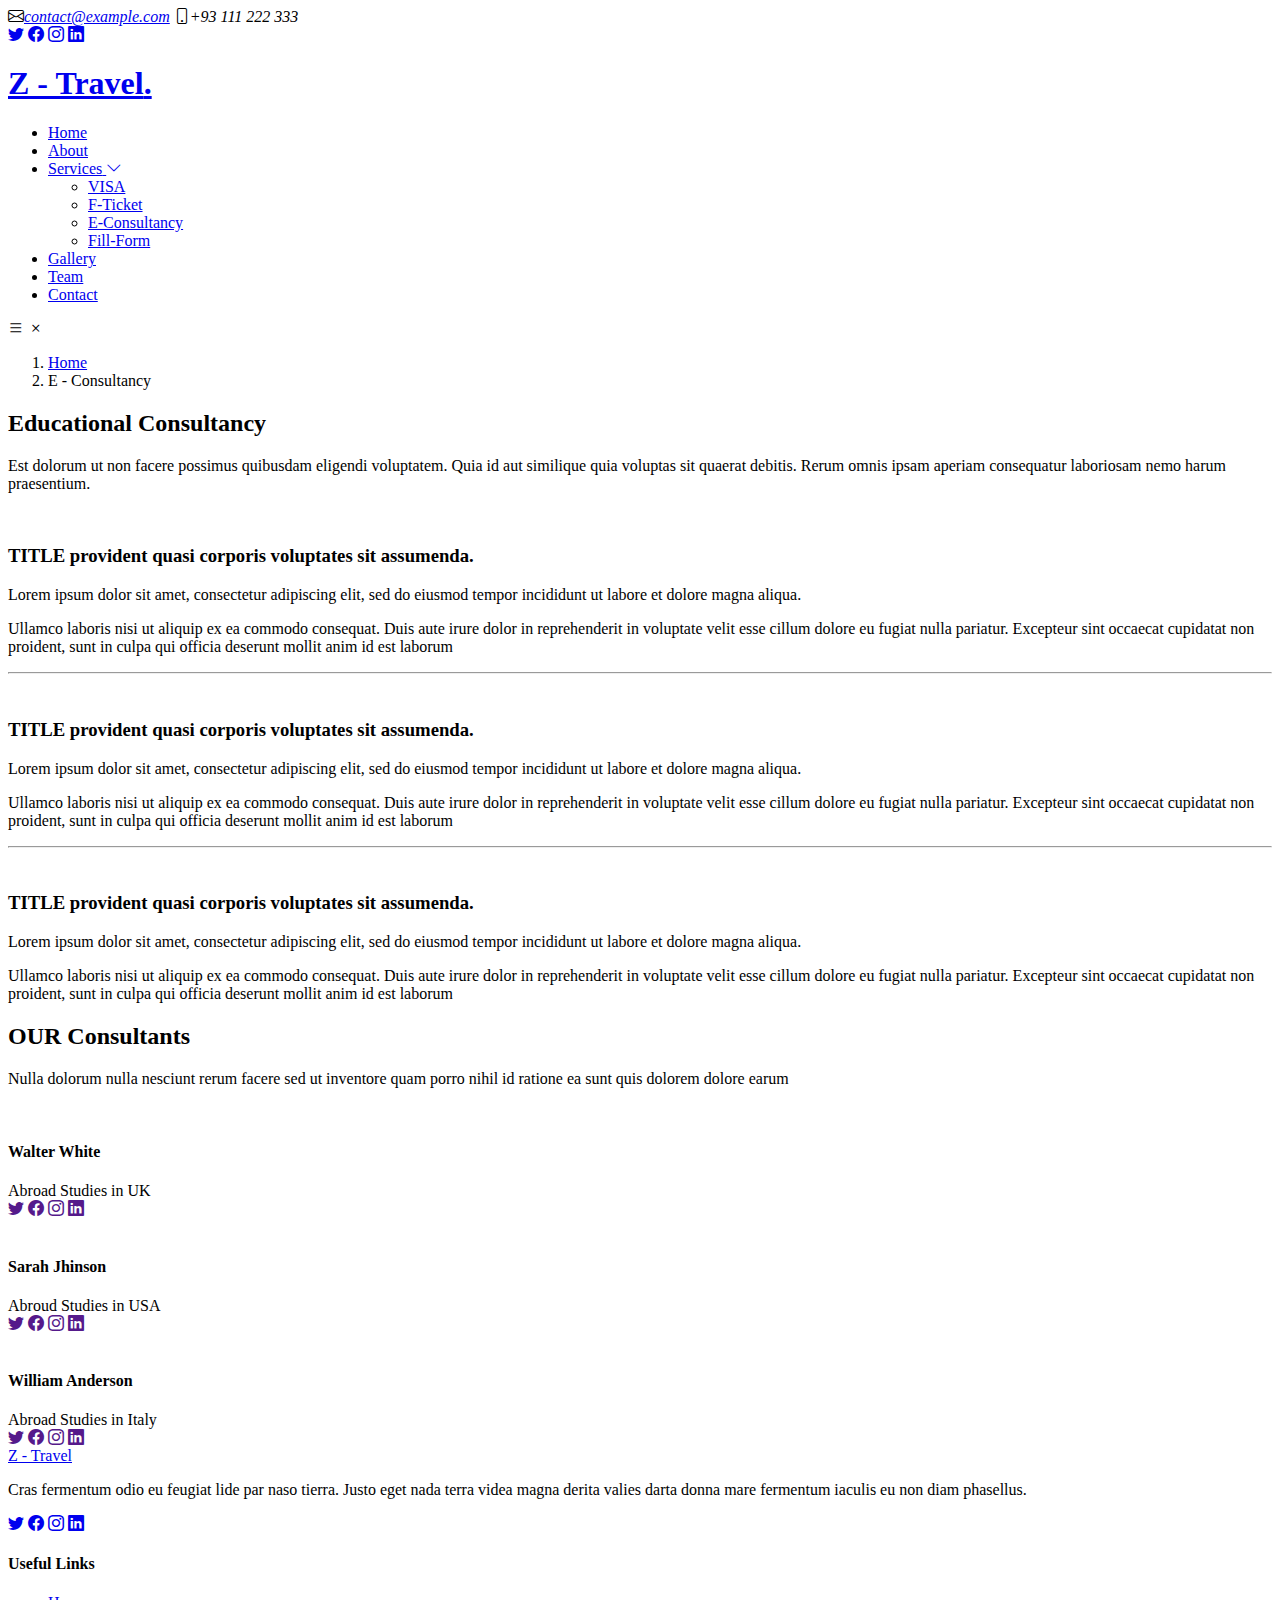
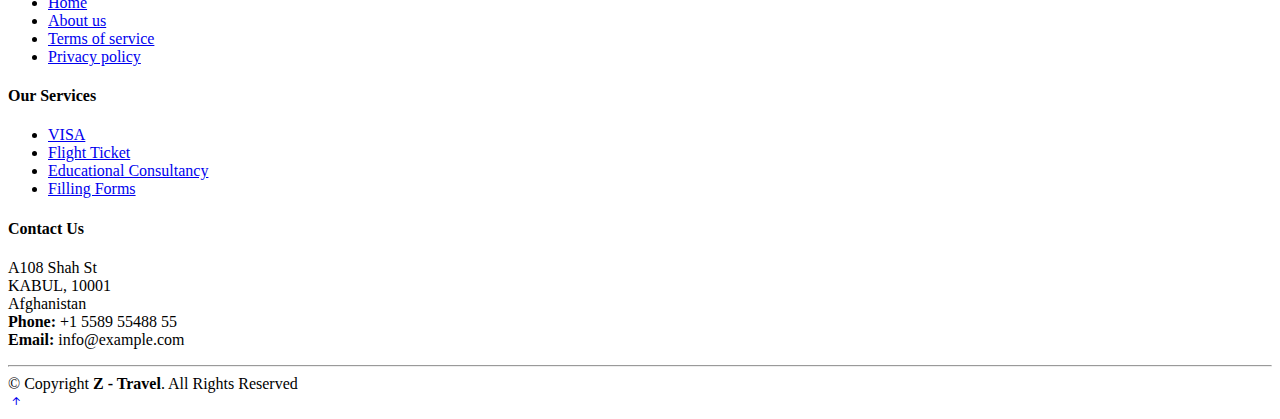
==== consultancy.html @ a0ce7eab "HTML" ====
<!DOCTYPE html>
<html lang="en">

<head>
  <meta charset="utf-8">
  <meta content="width=device-width, initial-scale=1.0" name="viewport">

  <title>Consultancy</title>
  <meta content="" name="description">
  <meta content="" name="keywords">

  <!-- Favicons -->
  <link href="favicon.png" rel="icon">
  <link href="apple-touch-icon.png" rel="apple-touch-icon">

  <!-- Google Fonts -->
  <link rel="preconnect" href="https://fonts.googleapis.com">
  <link rel="preconnect" href="https://fonts.gstatic.com" crossorigin>
  <link
    href="https://fonts.googleapis.com/css2?family=Open+Sans:ital,wght@0,300;0,400;0,500;0,600;0,700;1,300;1,400;1,600;1,700&family=Montserrat:ital,wght@0,300;0,400;0,500;0,600;0,700;1,300;1,400;1,500;1,600;1,700&family=Raleway:ital,wght@0,300;0,400;0,500;0,600;0,700;1,300;1,400;1,500;1,600;1,700&display=swap"
    rel="stylesheet">

 <!-- Vendor CSS Files -->
  <!-- <link href="assets/vendor/bootstrap/css/bootstrap.min.css" rel="stylesheet"> -->
  <link href="https://cdn.jsdelivr.net/npm/bootstrap@5.3.2/dist/css/bootstrap.min.css" rel="stylesheet" integrity="sha384-T3c6CoIi6uLrA9TneNEoa7RxnatzjcDSCmG1MXxSR1GAsXEV/Dwwykc2MPK8M2HN" crossorigin="anonymous">

  <!-- <link href="assets/vendor/bootstrap-icons/bootstrap-icons.css" rel="stylesheet"> -->
  <link rel="stylesheet" href="https://cdn.jsdelivr.net/npm/bootstrap-icons@1.11.0/font/bootstrap-icons.css">
  
  <!--Animation Link is AOS-->
  <link href="aos.css" rel="stylesheet">

  <!--Glight box is for gallery-->
  <link href="glightbox.min.css" rel="stylesheet">

  <!--Swiper is for testimonial slider-->
  <link href="swiper-bundle.min.css" rel="stylesheet">

  <!-- Template Main CSS File -->
  <link href="main.css" rel="stylesheet">
</head>

<body>

  <!-- ======= Header ======= -->
  <section id="topbar" class="topbar d-flex align-items-center">
    <div class="container d-flex justify-content-center justify-content-md-between">
      <div class="contact-info d-flex align-items-center">
        <i class="bi bi-envelope d-flex align-items-center"><a
            href="mailto:contact@example.com">contact@example.com</a></i>
        <i class="bi bi-phone d-flex align-items-center ms-4"><span>+93 111 222 333</span></i>
      </div>
      <div class="social-links d-none d-md-flex align-items-center">
        <a href="#" class="twitter"><i class="bi bi-twitter"></i></a>
        <a href="#" class="facebook"><i class="bi bi-facebook"></i></a>
        <a href="#" class="instagram"><i class="bi bi-instagram"></i></a>
        <a href="#" class="linkedin"><i class="bi bi-linkedin"></i></i></a>
      </div>
    </div>
  </section>
  <!-- End Top Bar -->

  <header id="header" class="header d-flex align-items-center">

    <div class="container-fluid container-xl d-flex align-items-center justify-content-between">
      <a href="index.html" class="logo d-flex align-items-center">
        <!-- Uncomment the line below if you also wish to use an image logo -->
        <!-- <img src="assets/img/logo.png" alt=""> -->
        <h1>Z - Travel<span>.</span></h1>
      </a>
      <nav id="navbar" class="navbar">
        <ul>
          <li><a href="index.html">Home</a></li>
          <li><a href="index.html">About</a></li>
          <li class="dropdown"><a href="#services"><span>Services</span> <i
                class="bi bi-chevron-down dropdown-indicator"></i></a>
            <ul>
              <li><a href="visa.html">VISA</a></li>
              <li><a href="flight.html">F-Ticket</a></li>
              <li><a href="#">E-Consultancy</a></li>
              <li><a href="form.html">Fill-Form</a></li>
            </ul>
          </li>
          <li><a href="index.html">Gallery</a></li>
          <li><a href="index.html">Team</a></li>
          <li><a href="index.html">Contact</a></li>
        </ul>
      </nav><!-- .navbar -->

      <i class="mobile-nav-toggle mobile-nav-show bi bi-list"></i>
      <i class="mobile-nav-toggle mobile-nav-hide d-none bi bi-x"></i>

    </div>
  </header>
  <!-- End Header -->

  <main id="main">

    <!-- ======= Breadcrumbs ======= -->
    <div class="breadcrumbs">
      <div class="page-header d-flex align-items-center"
        style="background-image: url('assets/img/visa/Banner-3res.jpg');">
      </div>
      <nav>
        <div class="container">
          <ol>
            <li><a href="index.html">Home</a></li>
            <li>E - Consultancy</li>
          </ol>
        </div>
      </nav>
      <div class="container">
        <h2>Educational Consultancy</h2>
        <p>Est dolorum ut non facere possimus quibusdam eligendi voluptatem. Quia id aut similique quia voluptas sit
          quaerat debitis. Rerum omnis ipsam aperiam consequatur laboriosam nemo harum praesentium. </p>
      </div>
    </div><!-- End Breadcrumbs -->


    <!-- ======= Consultancy Intro Section ======= -->
    <section id="consultancy-intro" class="consultancy-intro">
      <div class="container">

        <div class="row">
          <div class="col-lg-6 order-1 order-lg-2">
            <img src="intro.jpg" class="img-fluid" alt="">
          </div>
          <div class="col-lg-6 pt-4 pt-lg-0 order-2 order-lg-1 content">
            <h3>TITLE provident quasi corporis voluptates sit assumenda.</h3>
            <p class="fst-italic">
              Lorem ipsum dolor sit amet, consectetur adipiscing elit, sed do eiusmod tempor incididunt ut labore et
              dolore
              magna aliqua.
            </p>

            <p>
              Ullamco laboris nisi ut aliquip ex ea commodo consequat. Duis aute irure dolor in reprehenderit in
              voluptate
              velit esse cillum dolore eu fugiat nulla pariatur. Excepteur sint occaecat cupidatat non proident, sunt in
              culpa qui officia deserunt mollit anim id est laborum

            </p>
          </div>
        </div>

        <hr>

        <div class="row">
          <div class="col-lg-6 order-1 order-lg-2">
            <img src="about-2.jpg" class="img-fluid" alt="">
          </div>
          <div class="col-lg-6 pt-4 pt-lg-0 order-1 order-lg-2 content">
            <h3>TITLE provident quasi corporis voluptates sit assumenda.</h3>
            <p class="fst-italic">
              Lorem ipsum dolor sit amet, consectetur adipiscing elit, sed do eiusmod tempor incididunt ut labore et
              dolore
              magna aliqua.
            </p>
            <p>
              Ullamco laboris nisi ut aliquip ex ea commodo consequat. Duis aute irure dolor in reprehenderit in
              voluptate
              velit esse cillum dolore eu fugiat nulla pariatur. Excepteur sint occaecat cupidatat non proident, sunt in
              culpa qui officia deserunt mollit anim id est laborum

            </p>
          </div>
        </div>

        <hr>

        <div class="row">
          <div class="col-lg-6 order-1 order-lg-2">
            <img src="about.jpg" class="img-fluid" alt="">
          </div>
          <div class="col-lg-6 pt-4 pt-lg-0 order-2 order-lg-1 content">
            <h3>TITLE provident quasi corporis voluptates sit assumenda.</h3>
            <p class="fst-italic">
              Lorem ipsum dolor sit amet, consectetur adipiscing elit, sed do eiusmod tempor incididunt ut labore et
              dolore
              magna aliqua.
            </p>
            <!-- <ul>
              <li><i class="bi bi-check-circled"></i> Ullamco laboris nisi ut aliquip ex ea commodo consequat.</li>
              <li><i class="bi bi-check-circled"></i> Duis aute irure dolor in reprehenderit in voluptate velit.</li>
              <li><i class="bi bi-check-circled"></i> Ullamco laboris nisi ut aliquip ex ea commodo consequat. Duis aute irure dolor in reprehenderit in voluptate trideta storacalaperda mastiro dolore eu fugiat nulla pariatur.</li>
            </ul> -->
            <p>
              Ullamco laboris nisi ut aliquip ex ea commodo consequat. Duis aute irure dolor in reprehenderit in
              voluptate
              velit esse cillum dolore eu fugiat nulla pariatur. Excepteur sint occaecat cupidatat non proident, sunt in
              culpa qui officia deserunt mollit anim id est laborum

            </p>
          </div>
        </div>

      </div>
    </section><!-- End Story Intro Section -->


    <!-- ======= Our Team Section ======= -->
    <section id="team" class="team">
      <div class="container" data-aos="fade-up">

        <div class="section-header">
          <h2>OUR Consultants</h2>
          <p>Nulla dolorum nulla nesciunt rerum facere sed ut inventore quam porro nihil id ratione ea sunt quis dolorem
            dolore earum</p>
        </div>

        <div class="row gy-4">

          <div class="col-xl-4 col-md-6 d-flex" data-aos="fade-up" data-aos-delay="100">
            <div class="member">
              <img src="team-1.jpg" class="img-fluid" alt="">
              <h4>Walter White</h4>
              <span>Abroad Studies in UK</span>
              <div class="social">
                <a href=""><i class="bi bi-twitter"></i></a>
                <a href=""><i class="bi bi-facebook"></i></a>
                <a href=""><i class="bi bi-instagram"></i></a>
                <a href=""><i class="bi bi-linkedin"></i></a>
              </div>
            </div>
          </div><!-- End Team Member -->

          <div class="col-xl-4 col-md-6 d-flex" data-aos="fade-up" data-aos-delay="200">
            <div class="member">
              <img src="team-2.jpg" class="img-fluid" alt="">
              <h4>Sarah Jhinson</h4>
              <span>Abroud Studies in USA</span>
              <div class="social">
                <a href=""><i class="bi bi-twitter"></i></a>
                <a href=""><i class="bi bi-facebook"></i></a>
                <a href=""><i class="bi bi-instagram"></i></a>
                <a href=""><i class="bi bi-linkedin"></i></a>
              </div>
            </div>
          </div><!-- End Team Member -->

          <div class="col-xl-4 col-md-6 d-flex" data-aos="fade-up" data-aos-delay="300">
            <div class="member">
              <img src="team-3.jpg" class="img-fluid" alt="">
              <h4>William Anderson</h4>
              <span>Abroad Studies in Italy</span>
              <div class="social">
                <a href=""><i class="bi bi-twitter"></i></a>
                <a href=""><i class="bi bi-facebook"></i></a>
                <a href=""><i class="bi bi-instagram"></i></a>
                <a href=""><i class="bi bi-linkedin"></i></a>
              </div>
            </div>
          </div><!-- End Team Member -->

        </div>

      </div>
    </section>
    <!-- End Our Team Section -->
  </main>
  <!-- End #main -->


  <!-- ======= Footer ======= -->
  <footer id="footer" class="footer">

    <div class="container">
      <div class="row gy-4">
        <div class="col-lg-5 col-md-12 footer-info">
          <a href="index.html" class="logo d-flex align-items-center">
            <span>Z - Travel</span>
          </a>
          <p>Cras fermentum odio eu feugiat lide par naso tierra. Justo eget nada terra videa magna derita valies darta
            donna mare fermentum iaculis eu non diam phasellus.</p>
          <div class="social-links d-flex mt-4">
            <a href="#" class="twitter"><i class="bi bi-twitter"></i></a>
            <a href="#" class="facebook"><i class="bi bi-facebook"></i></a>
            <a href="#" class="instagram"><i class="bi bi-instagram"></i></a>
            <a href="#" class="linkedin"><i class="bi bi-linkedin"></i></a>
          </div>
        </div>

        <div class="col-lg-2 col-6 footer-links">
          <h4>Useful Links</h4>
          <ul>
            <li><a href="#">Home</a></li>
            <li><a href="#about">About us</a></li>
            <li><a href="#">Terms of service</a></li>
            <li><a href="#">Privacy policy</a></li>
          </ul>
        </div>

        <div class="col-lg-2 col-6 footer-links">
          <h4>Our Services</h4>
          <ul>
            <li><a href="#">VISA </a></li>
            <li><a href="#">Flight Ticket</a></li>
            <li><a href="#">Educational Consultancy</a></li>
            <li><a href="#">Filling Forms</a></li>
          </ul>
        </div>

        <div class="col-lg-3 col-md-12 footer-contact text-center text-md-start">
          <h4>Contact Us</h4>
          <p>
            A108 Shah St <br>
            KABUL, 10001<br>
            Afghanistan <br>
            <strong>Phone:</strong> +1 5589 55488 55<br>
            <strong>Email:</strong> info@example.com<br>
          </p>

        </div>

      </div>
    </div>
    <hr>
    <div class="container mt-4">
      <div class="copyright">
        &copy; Copyright <strong><span>Z - Travel</span></strong>. All Rights Reserved
      </div>
      <div class="credits">
        <!-- All the links in the footer should remain intact. -->
        <!-- You can delete the links only if you purchased the pro version. -->
        <!-- Licensing information: https://bootstrapmade.com/license/ -->
        <!-- Purchase the pro version with working PHP/AJAX contact form: https://bootstrapmade.com/impact-bootstrap-business-website-template/ -->
      </div>
    </div>

  </footer><!-- End Footer -->
  <!-- End Footer -->

  <a href="#" class="scroll-top d-flex align-items-center justify-content-center"><i
      class="bi bi-arrow-up-short"></i></a>

  <div id="preloader"></div>

  <!-- Vendor JS Files -->
  <!-- <script src="assets/vendor/bootstrap/js/bootstrap.bundle.min.js"></script> -->
  <!-- <script src="https://cdn.jsdelivr.net/npm/bootstrap@5.3.2/dist/js/bootstrap.bundle.min.js" integrity="sha384-C6RzsynM9kWDrMNeT87bh95OGNyZPhcTNXj1NW7RuBCsyN/o0jlpcV8Qyq46cDfL" crossorigin="anonymous"></script> -->
  
  <script src="aos.js"></script>
  <script src="glightbox.min.js"></script>
  <script src="purecounter_vanilla.js"></script>
  <script src="swiper-bundle.min.js"></script>

  <!-- Template Main JS File -->
  <script src="main.js"></script>


</body>

</html>
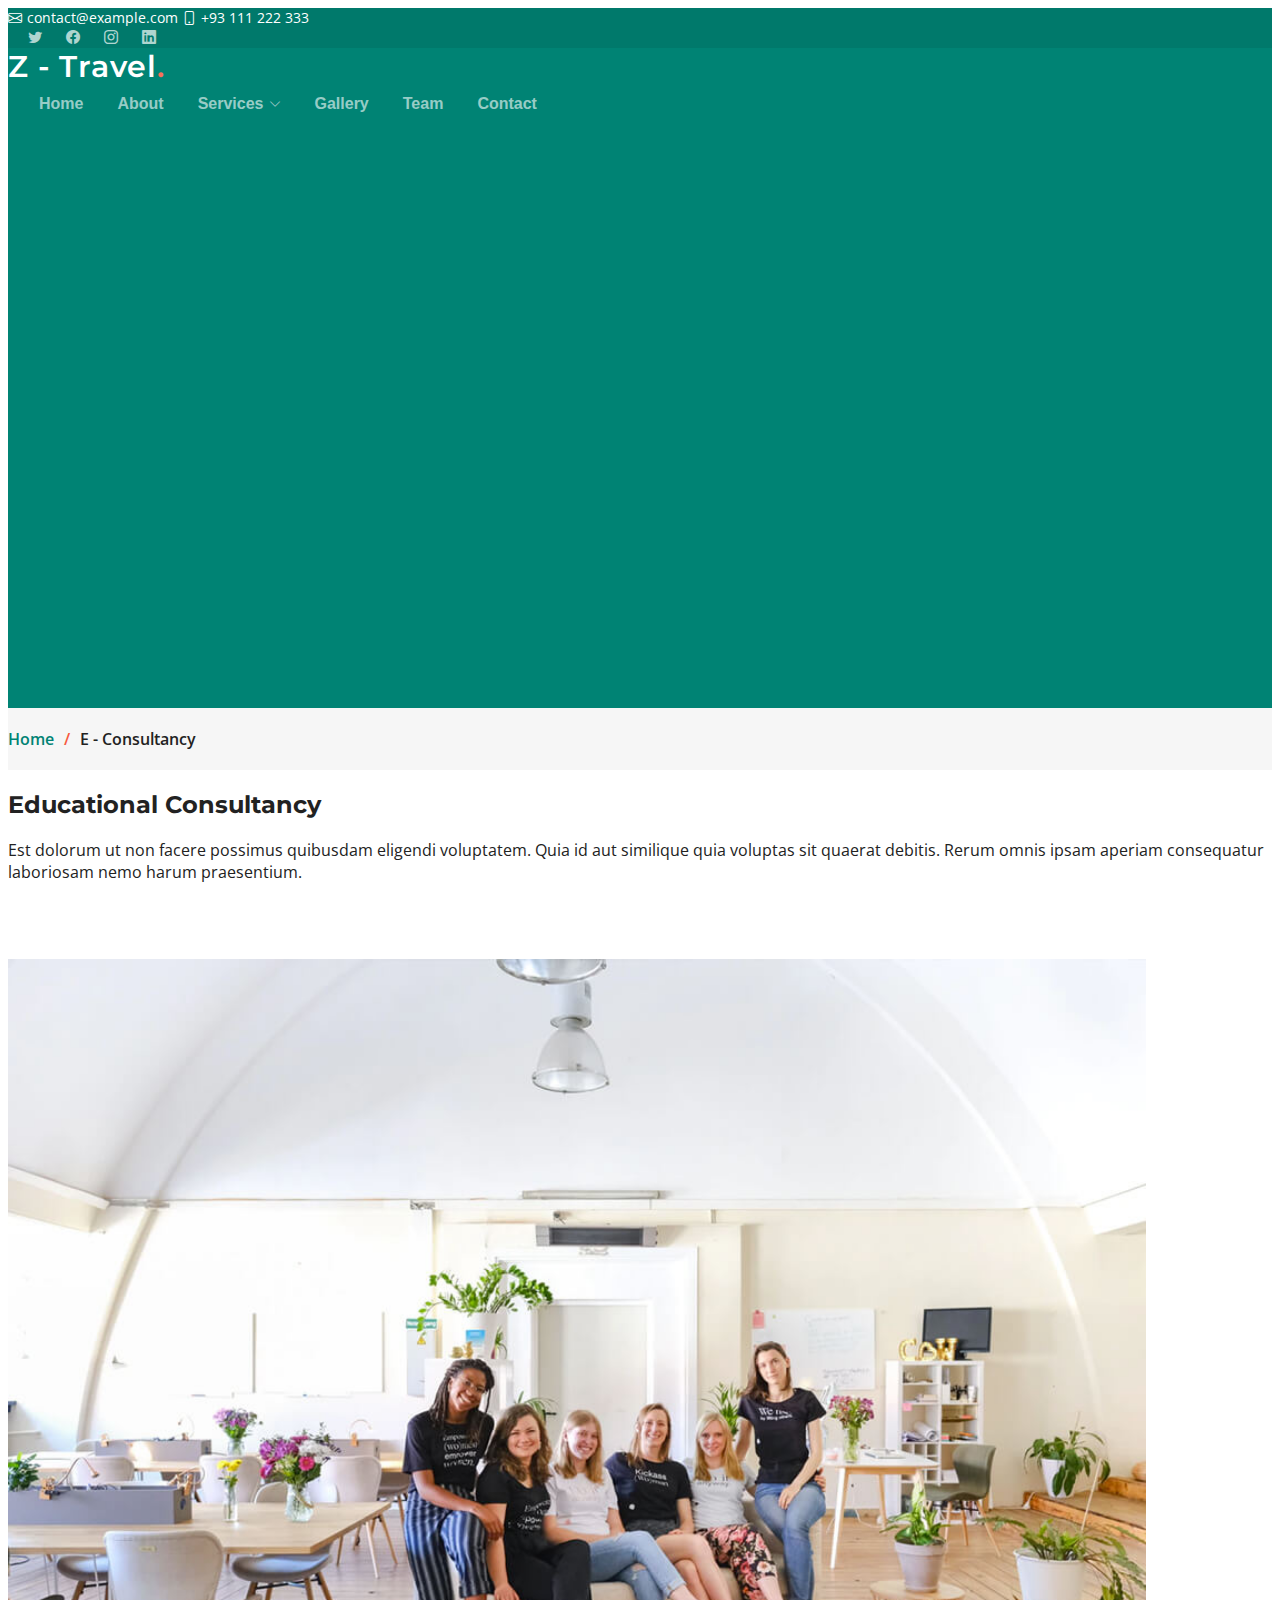
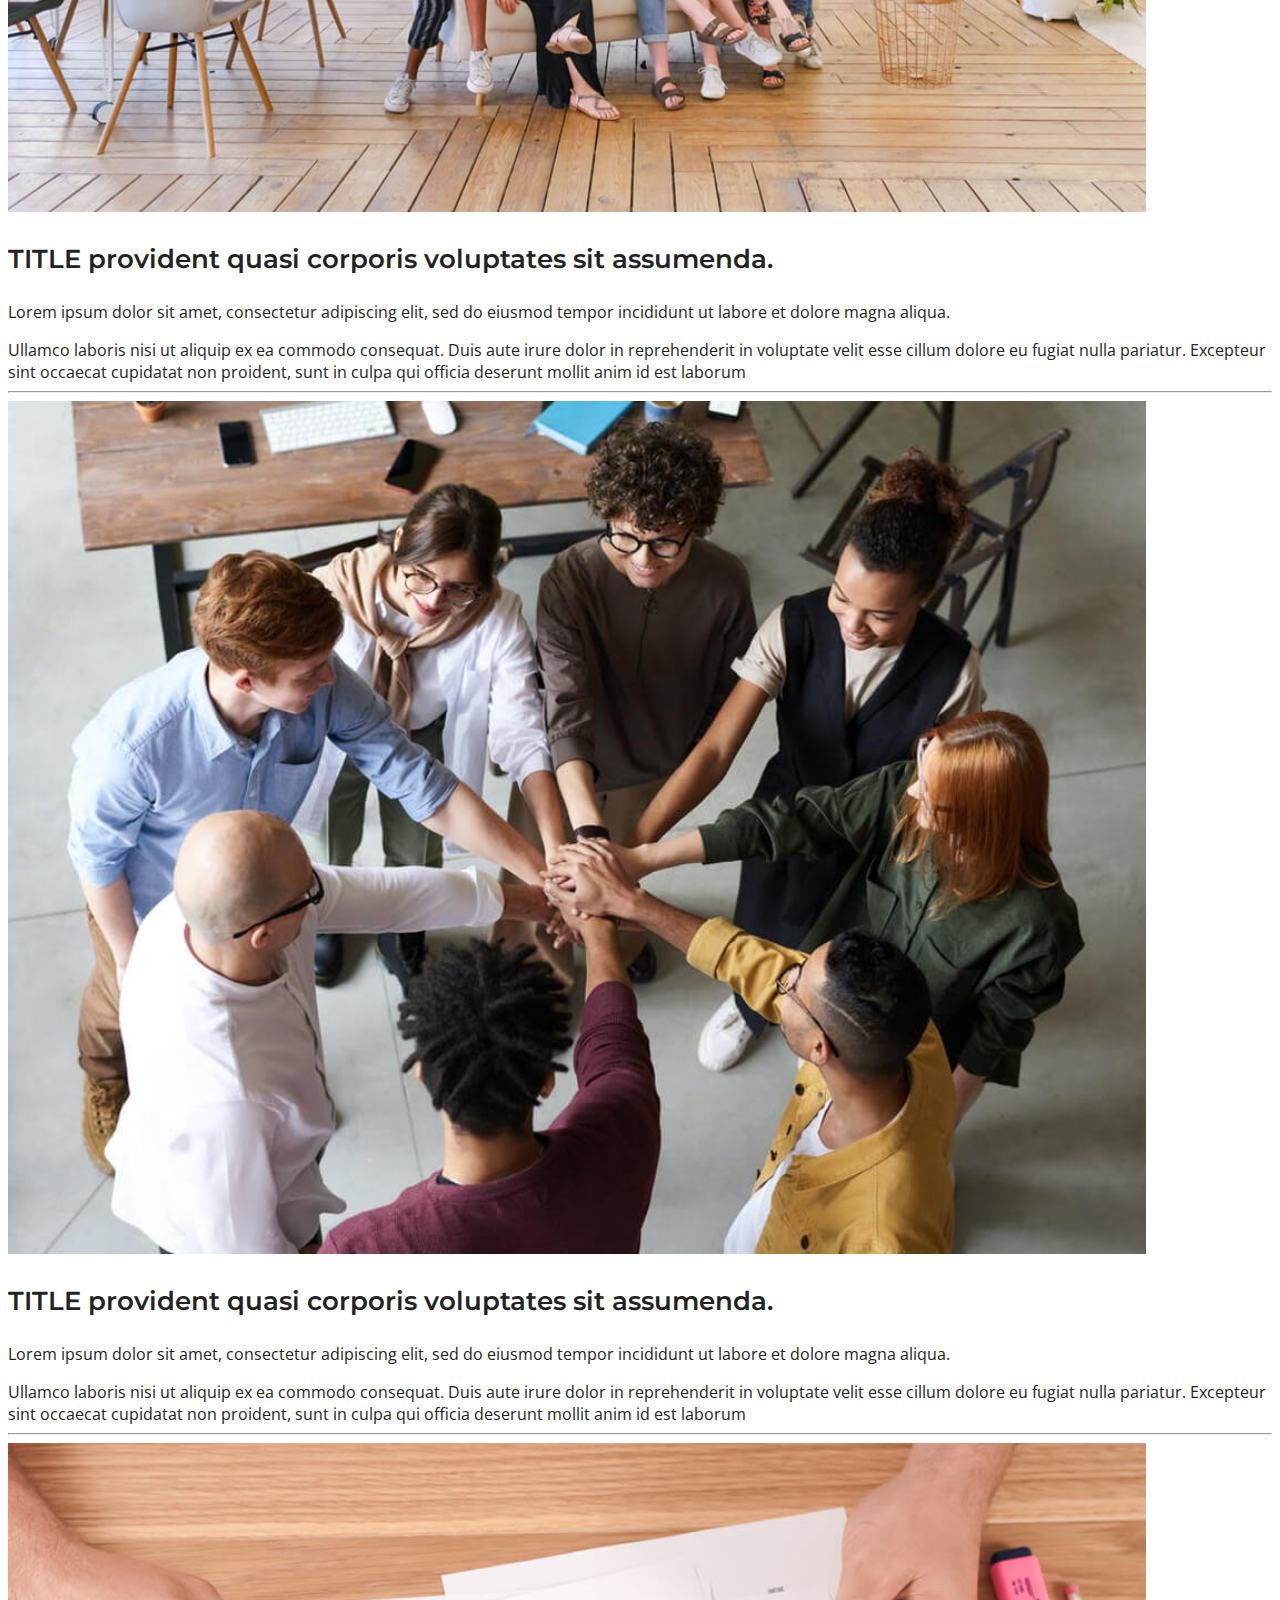
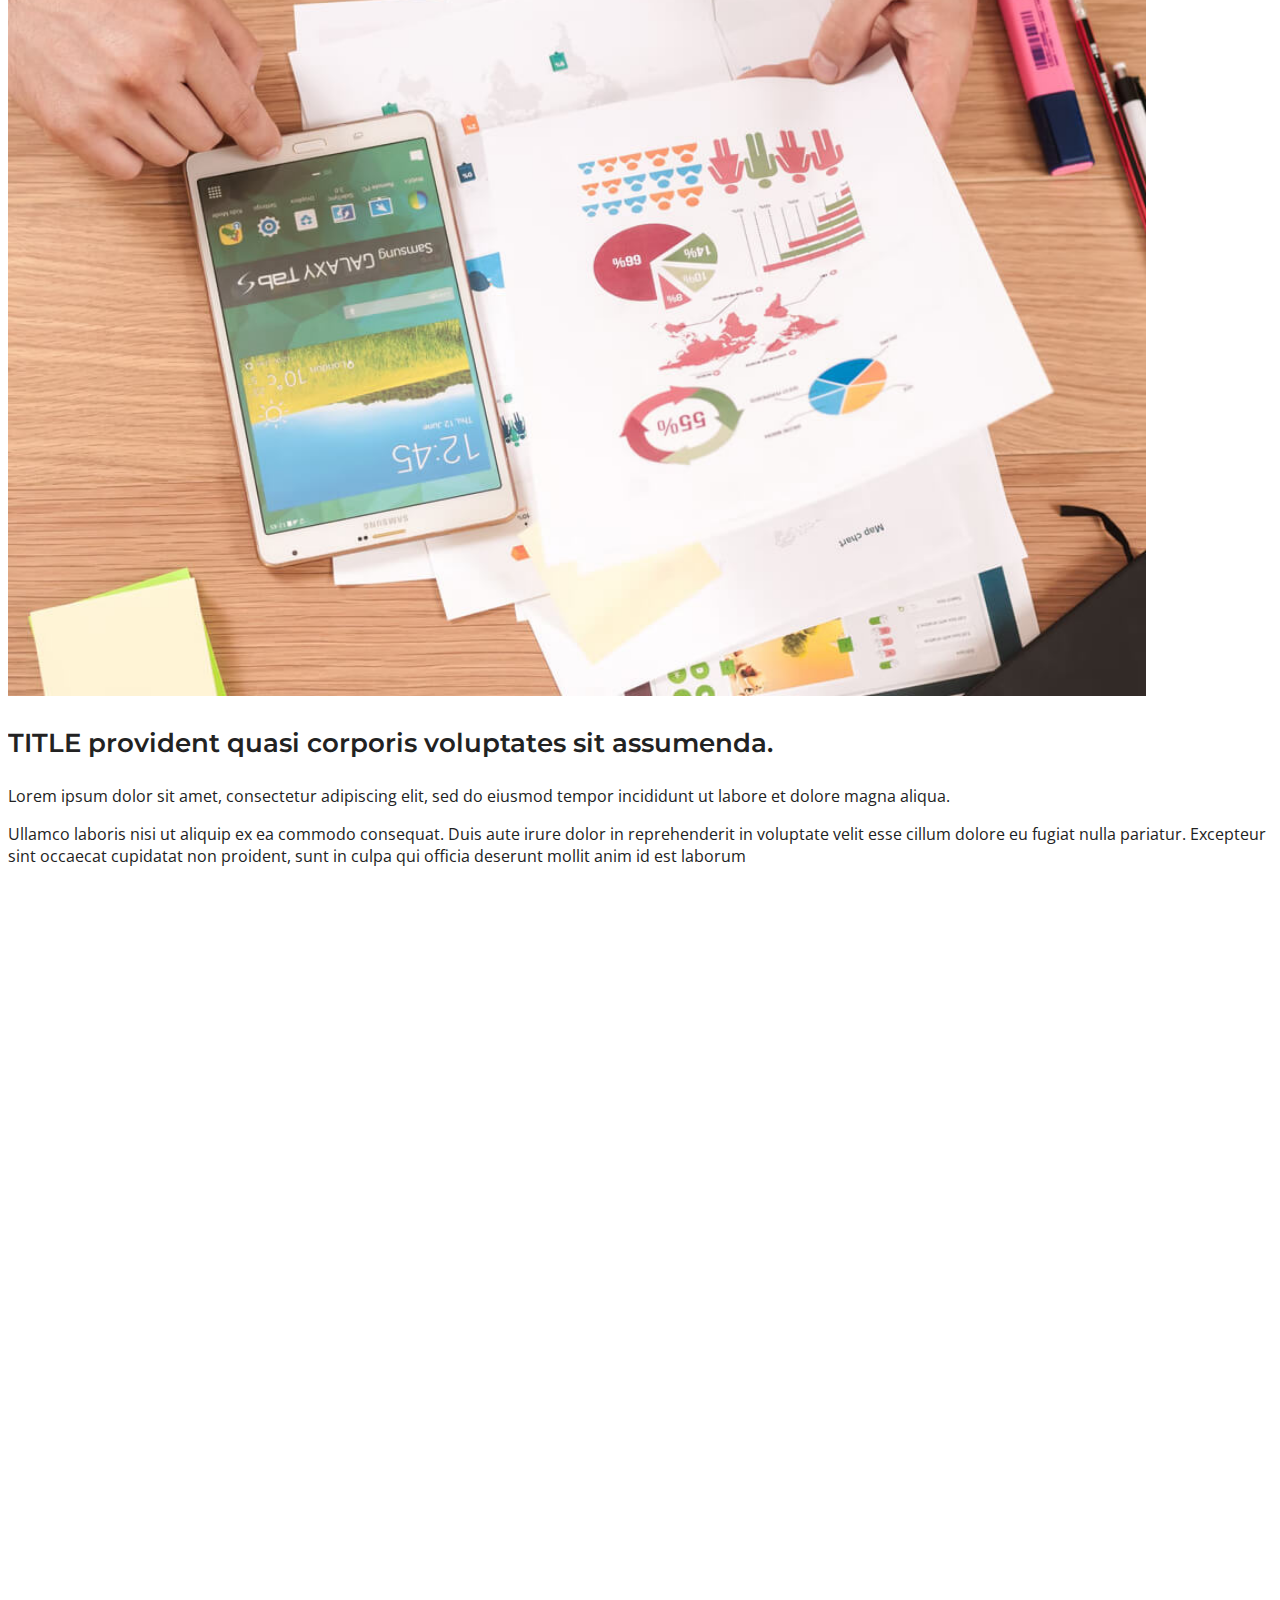
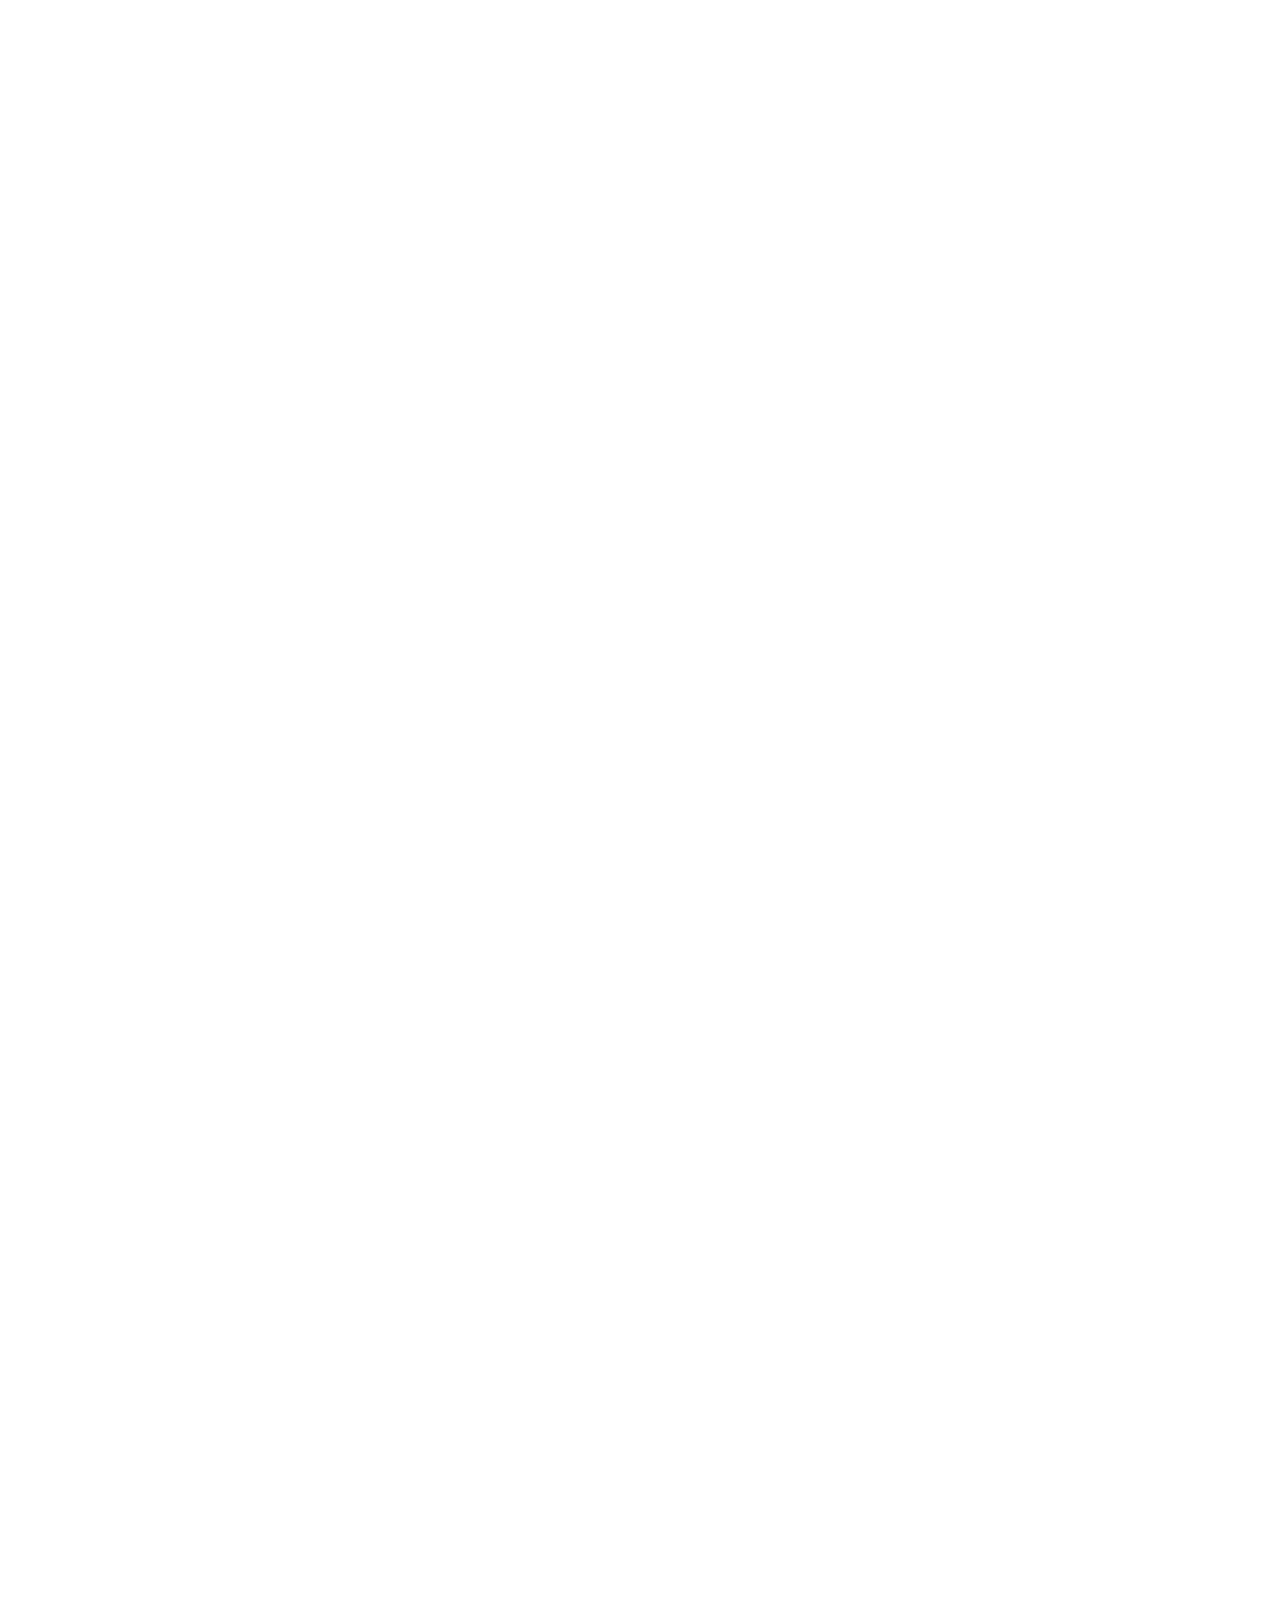
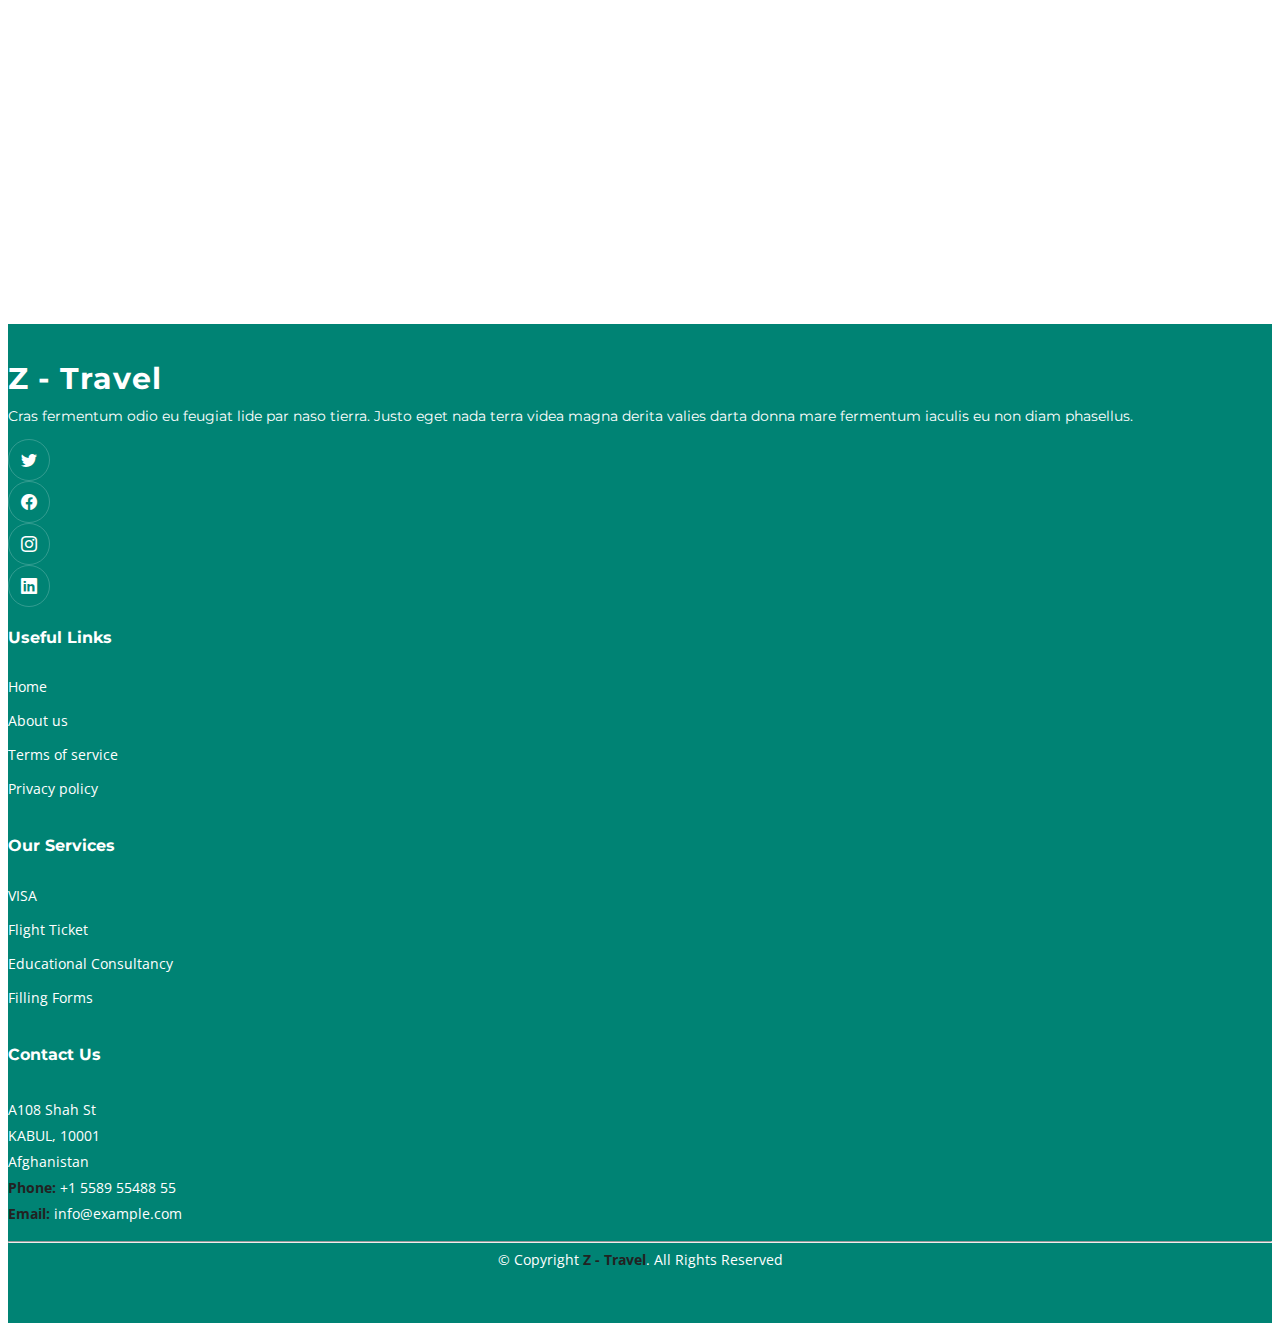
==== commit 6bbf192a: "Update consultancy.html" ====
--- a/consultancy.html
+++ b/consultancy.html
@@ -350,4 +350,4 @@
 
 </body>
 
-</html>+</html>
--- a/main.css
+++ b/main.css
@@ -0,0 +1,1906 @@
+/**
+* Template Name: Impact
+* Updated: Sep 18 2023 with Bootstrap v5.3.2
+* Template URL: https://bootstrapmade.com/impact-bootstrap-business-website-template/
+* Author: BootstrapMade.com
+* License: https://bootstrapmade.com/license/
+*/
+
+/*--------------------------------------------------------------
+# Set main reusable colors and fonts using CSS variables
+# Learn more about CSS variables at https://developer.mozilla.org/en-US/docs/Web/CSS/Using_CSS_custom_properties
+--------------------------------------------------------------*/
+/* Fonts */
+:root {
+  --font-default: "Open Sans", system-ui, -apple-system, "Segoe UI", Roboto, "Helvetica Neue", Arial, "Noto Sans", "Liberation Sans", sans-serif, "Apple Color Emoji", "Segoe UI Emoji", "Segoe UI Symbol", "Noto Color Emoji";
+  --font-primary: "Montserrat", sans-serif;
+  --font-secondary: "Poppins", sans-serif;
+}
+
+/* Colors */
+:root {
+  --color-default: #222222;
+  --color-primary: #008374;
+  --color-secondary: #f85a40;
+}
+
+/* Smooth scroll behavior */
+:root {
+  scroll-behavior: smooth;
+}
+
+/*--------------------------------------------------------------
+# General
+--------------------------------------------------------------*/
+body {
+  font-family: var(--font-default);
+  color: var(--color-default);
+}
+::-webkit-scrollbar {
+  width: .675rem;
+}
+
+::-webkit-scrollbar-track {
+  background: #00b6a1;
+}
+
+::-webkit-scrollbar-thumb {
+  background: var(--color-secondary)
+}
+a {
+  color: var(--color-primary);
+  text-decoration: none;
+}
+
+a:hover {
+  color: #00b6a1;
+  text-decoration: none;
+}
+hr{
+  color: var(--color-default);
+}
+
+h1,
+h2,
+h3,
+h4,
+h5,
+h6 {
+  font-family: var(--font-primary);
+}
+
+/*--------------------------------------------------------------
+# Sections & Section Header
+--------------------------------------------------------------*/
+section {
+  padding: 60px 0;
+  overflow: hidden;
+}
+
+.sections-bg {
+  background-color: #f6f6f6;
+}
+
+.section-header {
+  text-align: center;
+  padding-bottom: 60px;
+}
+
+.section-header h2 {
+  font-size: 32px;
+  font-weight: 600;
+  margin-bottom: 20px;
+  padding-bottom: 20px;
+  position: relative;
+}
+
+.section-header h2:after {
+  content: "";
+  position: absolute;
+  display: block;
+  width: 50px;
+  height: 3px;
+  background: var(--color-primary);
+  left: 0;
+  right: 0;
+  bottom: 0;
+  margin: auto;
+}
+
+.section-header p {
+  margin-bottom: 0;
+  color: #6f6f6f;
+}
+
+/*--------------------------------------------------------------
+# Breadcrumbs
+--------------------------------------------------------------*/
+.breadcrumbs .page-header {
+  padding: 60px 0 60px 0;
+  min-height: 50vh;
+  position: relative;
+  background-color: var(--color-primary);
+}
+
+.breadcrumbs nav {
+  background-color: #f6f6f6;
+  padding: 20px 0;
+}
+
+.breadcrumbs nav ol {
+  display: flex;
+  flex-wrap: wrap;
+  list-style: none;
+  margin: 0;
+  padding: 0;
+  font-size: 16px;
+  font-weight: 600;
+  color: var(--color-default);
+}
+
+.breadcrumbs nav ol a {
+  color: var(--color-primary);
+  transition: 0.3s;
+}
+
+.breadcrumbs nav ol a:hover {
+  text-decoration: underline;
+}
+
+.breadcrumbs nav ol li+li {
+  padding-left: 10px;
+}
+
+.breadcrumbs nav ol li+li::before {
+  display: inline-block;
+  padding-right: 10px;
+  color: var(--color-secondary);
+  content: "/";
+}
+
+/*--------------------------------------------------------------
+# Scroll arrow top button 
+--------------------------------------------------------------*/
+.scroll-top {
+  position: fixed;
+  visibility: hidden;
+  opacity: 0;
+  right: 15px;
+  bottom: -15px;
+  z-index: 99999;
+  background: var(--color-secondary);
+  width: 44px;
+  height: 44px;
+  border-radius: 50px;
+  transition: all 0.4s;
+}
+
+.scroll-top i {
+  font-size: 24px;
+  color: #fff;
+  line-height: 0;
+}
+
+.scroll-top:hover {
+  background:var(--color-primary);
+  color: #fff;
+}
+
+.scroll-top.active {
+  visibility: visible;
+  opacity: 1;
+  bottom: 15px;
+}
+
+/*--------------------------------------------------------------
+# Preloader
+--------------------------------------------------------------*/
+/* #preloader {
+  position: fixed;
+  inset: 0;
+  z-index: 999999;
+  overflow: hidden;
+  background: #fff;
+  transition: all 0.6s ease-out;
+}
+
+#preloader:before {
+  content: "";
+  position: fixed;
+  top: calc(50% - 30px);
+  left: calc(50% - 30px);
+  border: 6px solid #fff;
+  border-color: var(--color-primary) transparent var(--color-primary) transparent;
+  border-radius: 50%;
+  width: 60px;
+  height: 60px;
+  animation: animate-preloader 1.5s linear infinite;
+}
+
+@keyframes animate-preloader {
+  0% {
+    transform: rotate(0deg);
+  }
+
+  100% {
+    transform: rotate(360deg);
+  }
+} */
+
+/*--------------------------------------------------------------
+# Disable aos animation delay on mobile devices
+--------------------------------------------------------------*/
+@media screen and (max-width: 768px) {
+  [data-aos-delay] {
+    transition-delay: 0 !important;
+  }
+}
+
+/*--------------------------------------------------------------
+# Header
+--------------------------------------------------------------*/
+.topbar {
+  background: #00796b;
+  height: 40px;
+  font-size: 14px;
+  transition: all 0.5s;
+  color: #fff;
+  padding: 0;
+}
+
+.topbar .contact-info i {
+  font-style: normal;
+  color: #fff;
+  line-height: 0;
+}
+
+.topbar .contact-info i a,
+.topbar .contact-info i span {
+  padding-left: 5px;
+  color: #fff;
+}
+
+@media (max-width: 575px) {
+
+  .topbar .contact-info i a,
+  .topbar .contact-info i span {
+    font-size: 13px;
+  }
+}
+
+.topbar .contact-info i a {
+  line-height: 0;
+  transition: 0.3s;
+}
+
+.topbar .contact-info i a:hover {
+  color: #fff;
+  text-decoration: underline;
+}
+
+.topbar .social-links a {
+  color: rgba(255, 255, 255, 0.7);
+  line-height: 0;
+  transition: 0.3s;
+  margin-left: 20px;
+}
+
+.topbar .social-links a:hover {
+  color: var(--color-secondary);
+}
+
+.header {
+  transition: all 0.5s;
+  z-index: 997;
+  height: 90px;
+  background-color: var(--color-primary);
+}
+
+.header.sticked {
+  position: fixed;
+  top: 0;
+  right: 0;
+  left: 0;
+  height: 70px;
+  box-shadow: 0px 2px 20px rgba(0, 0, 0, 0.1);
+}
+
+.header .logo img {
+  max-height: 40px;
+  margin-right: 6px;
+}
+
+.header .logo h1 {
+  font-size: 30px;
+  margin: 0;
+  font-weight: 600;
+  letter-spacing: 0.8px;
+  color: #fff;
+  font-family: var(--font-primary);
+}
+
+.header .logo h1 span {
+  color: #f96f59;
+}
+
+.sticked-header-offset {
+  margin-top: 70px;
+}
+
+section {
+  scroll-margin-top: 70px;
+}
+
+/*---------------------------------------------------------------------------------------------
+# Desktop Navigation Responsive
+----------------------------------------------------------------------------------------------*/
+@media (min-width: 1280px) {
+  .navbar {
+    padding: 0;
+  }
+
+  .navbar ul {
+    margin: 0;
+    padding: 0;
+    display: flex;
+    list-style: none;
+    align-items: center;
+  }
+
+  .navbar li {
+    position: relative;
+  }
+
+  .navbar>ul>li {
+    white-space: nowrap;
+    padding: 10px 0 10px 28px;
+  }
+
+  .navbar a,
+  .navbar a:focus {
+    display: flex;
+    align-items: center;
+    justify-content: space-between;
+    padding: 0 3px;
+    font-family: var(--font-secondary);
+    font-size: 16px;
+    font-weight: 600;
+    color: rgba(255, 255, 255, 0.6);
+    white-space: nowrap;
+    transition: 0.3s;
+    position: relative;
+  }
+
+  .navbar a i,
+  .navbar a:focus i {
+    font-size: 12px;
+    line-height: 0;
+    margin-left: 5px;
+  }
+
+  .navbar>ul>li>a:before {
+    content: "";
+    position: absolute;
+    width: 100%;
+    height: 2px;
+    bottom: -6px;
+    left: 0;
+    background-color: var(--color-secondary);
+    visibility: hidden;
+    width: 0px;
+    transition: all 0.3s ease-in-out 0s;
+  }
+
+  .navbar a:hover:before,
+  .navbar li:hover>a:before,
+  .navbar .active:before {
+    visibility: visible;
+    width: 100%;
+  }
+
+  .navbar a:hover,
+  .navbar .active,
+  .navbar .active:focus,
+  .navbar li:hover>a {
+    color: #fff;
+  }
+
+  .navbar .dropdown ul {
+    display: block;
+    position: absolute;
+    left: 28px;
+    top: calc(100% + 30px);
+    margin: 0;
+    padding: 10px 0;
+    z-index: 99;
+    opacity: 0;
+    visibility: hidden;
+    background: #fff;
+    box-shadow: 0px 0px 30px rgba(127, 137, 161, 0.25);
+    transition: 0.3s;
+    border-radius: 4px;
+  }
+
+  .navbar .dropdown ul li {
+    min-width: 200px;
+  }
+
+  .navbar .dropdown ul a {
+    padding: 10px 20px;
+    font-size: 15px;
+    text-transform: none;
+    font-weight: 600;
+    color: #006a5d;
+  }
+
+  .navbar .dropdown ul a i {
+    font-size: 12px;
+  }
+
+  .navbar .dropdown ul a:hover,
+  .navbar .dropdown ul .active:hover,
+  .navbar .dropdown ul li:hover>a {
+    color: var(--color-secondary);
+  }
+
+  .navbar .dropdown:hover>ul {
+    opacity: 1;
+    top: 100%;
+    visibility: visible;
+  }
+
+  .navbar .dropdown .dropdown ul {
+    top: 0;
+    left: calc(100% - 30px);
+    visibility: hidden;
+  }
+
+  .navbar .dropdown .dropdown:hover>ul {
+    opacity: 1;
+    top: 0;
+    left: 100%;
+    visibility: visible;
+  }
+}
+
+@media (min-width: 1280px) and (max-width: 1366px) {
+  .navbar .dropdown .dropdown ul {
+    left: -90%;
+  }
+
+  .navbar .dropdown .dropdown:hover>ul {
+    left: -100%;
+  }
+}
+
+@media (min-width: 1280px) {
+
+  .mobile-nav-show,
+  .mobile-nav-hide {
+    display: none;
+  }
+}
+
+/*-----------------------------------------------------------------------------------------------------
+# Mobile Navigation Responsive
+------------------------------------------------------------------------------------------------------*/
+@media (max-width: 1279px) {
+  .navbar {
+    position: fixed;
+    top: 0;
+    right: -100%;
+    width: 100%;
+    max-width: 400px;
+    bottom: 0;
+    transition: 0.3s;
+    z-index: 9997;
+  }
+
+  .navbar ul {
+    position: absolute;
+    inset: 0;
+    padding: 50px 0 10px 0;
+    margin: 0;
+    background: rgba(0, 131, 116, 0.9);
+    overflow-y: auto;
+    transition: 0.3s;
+    z-index: 9998;
+  }
+
+  .navbar a,
+  .navbar a:focus {
+    display: flex;
+    align-items: center;
+    justify-content: space-between;
+    padding: 10px 20px;
+    font-family: var(--font-primary);
+    font-size: 15px;
+    font-weight: 600;
+    color: rgba(255, 255, 255, 0.7);
+    white-space: nowrap;
+    transition: 0.3s;
+  }
+
+  .navbar a i,
+  .navbar a:focus i {
+    font-size: 12px;
+    line-height: 0;
+    margin-left: 5px;
+  }
+
+  .navbar a:hover,
+  .navbar .active,
+  .navbar .active:focus,
+  .navbar li:hover>a {
+    color: #fff;
+  }
+
+  .navbar .getstarted,
+  .navbar .getstarted:focus {
+    background: var(--color-primary);
+    padding: 8px 20px;
+    border-radius: 4px;
+    margin: 15px;
+    color: #fff;
+  }
+
+  .navbar .getstarted:hover,
+  .navbar .getstarted:focus:hover {
+    color: #fff;
+    background: rgba(0, 131, 116, 0.8);
+  }
+
+  .navbar .dropdown ul,
+  .navbar .dropdown .dropdown ul {
+    position: static;
+    display: none;
+    padding: 10px 0;
+    margin: 10px 20px;
+    transition: all 0.5s ease-in-out;
+    background-color: #007466;
+    border: 1px solid #006459;
+  }
+
+  .navbar .dropdown>.dropdown-active,
+  .navbar .dropdown .dropdown>.dropdown-active {
+    display: block;
+  }
+
+  .mobile-nav-show {
+    color: rgba(255, 255, 255, 0.6);
+    font-size: 28px;
+    cursor: pointer;
+    line-height: 0;
+    transition: 0.5s;
+    z-index: 9999;
+    margin-right: 10px;
+  }
+
+  .mobile-nav-hide {
+    color: #fff;
+    font-size: 32px;
+    cursor: pointer;
+    line-height: 0;
+    transition: 0.5s;
+    position: fixed;
+    right: 20px;
+    top: 20px;
+    z-index: 9999;
+  }
+
+  .mobile-nav-active {
+    overflow: hidden;
+  }
+
+  .mobile-nav-active .navbar {
+    right: 0;
+  }
+
+  .mobile-nav-active .navbar:before {
+    content: "";
+    position: fixed;
+    inset: 0;
+    background: rgba(0, 106, 93, 0.8);
+    z-index: 9996;
+  }
+}
+
+/*--------------------------------------------------------------
+# Hero Section
+--------------------------------------------------------------*/
+.hero {
+  width: 100%;
+  position: relative;
+  background: var(--color-primary);
+  padding: 60px 0 0 0;
+}
+
+@media (min-width: 1365px) {
+  .hero {
+    background-attachment: fixed;
+  }
+}
+
+.hero h2 {
+  font-size: 48px;
+  font-weight: 700;
+  margin-bottom: 20px;
+  color: #fff;
+}
+
+.hero p {
+  color: rgba(255, 255, 255, 0.6);
+  font-weight: 400;
+  margin-bottom: 30px;
+}
+
+.hero .btn-get-started {
+  font-family: var(--font-primary);
+  font-weight: 500;
+  font-size: 15px;
+  letter-spacing: 1px;
+  display: inline-block;
+  padding: 14px 40px;
+  border-radius: 50px;
+  transition: 0.3s;
+  color: #fff;
+  background: rgba(255, 255, 255, 0.1);
+  box-shadow: 0 0 15px rgba(0, 0, 0, 0.08);
+  border: 2px solid rgba(255, 255, 255, 0.1);
+}
+
+.hero .btn-get-started:hover {
+  border-color: rgba(255, 255, 255, 0.5);
+}
+
+.hero .btn-watch-video {
+  font-size: 16px;
+  transition: 0.5s;
+  margin-left: 25px;
+  color: #fff;
+  font-weight: 600;
+}
+
+.hero .btn-watch-video i {
+  color: rgba(255, 255, 255, 0.5);
+  font-size: 32px;
+  transition: 0.3s;
+  line-height: 0;
+  margin-right: 8px;
+}
+
+.hero .btn-watch-video:hover i {
+  color: #fff;
+}
+
+@media (max-width: 640px) {
+  .hero h2 {
+    font-size: 36px;
+  }
+
+  .hero .btn-get-started,
+  .hero .btn-watch-video {
+    font-size: 14px;
+  }
+}
+
+.hero .icon-boxes {
+  padding-bottom: 60px;
+}
+
+@media (min-width: 1200px) {
+  .hero .icon-boxes:before {
+    content: "";
+    position: absolute;
+    bottom: 0;
+    left: 0;
+    right: 0;
+    height: calc(50% + 20px);
+    background-color: #fff;
+  }
+}
+
+.hero .icon-box {
+  padding: 60px 30px;
+  position: relative;
+  overflow: hidden;
+  background: #008d7d;
+  box-shadow: 0 0 29px 0 rgba(0, 0, 0, 0.08);
+  transition: all 0.3s ease-in-out;
+  border-radius: 8px;
+  z-index: 1;
+  height: 100%;
+  width: 100%;
+  text-align: center;
+}
+
+.hero .icon-box .title {
+  font-weight: 700;
+  margin-bottom: 15px;
+  font-size: 24px;
+}
+
+.hero .icon-box .title a {
+  color: #fff;
+  transition: 0.3s;
+}
+
+.hero .icon-box .icon {
+  margin-bottom: 20px;
+  padding-top: 10px;
+  display: inline-block;
+  transition: all 0.3s ease-in-out;
+  font-size: 48px;
+  line-height: 1;
+  color: rgba(255, 255, 255, 0.6);
+}
+
+.hero .icon-box:hover {
+  background: #009786;
+}
+
+.hero .icon-box:hover .title a,
+.hero .icon-box:hover .icon {
+  color: #fff;
+}
+
+
+
+/*--------------------------------------------------------------------------------------------------------
+# About Us Section
+--------------------------------------------------------------------------------------------------------*/
+.about h3 {
+  font-weight: 700;
+  font-size: 28px;
+  margin-bottom: 20px;
+  font-family: var(--font-secondary);
+}
+
+.about .call-us {
+  left: 10%;
+  right: 10%;
+  bottom: 0;
+  background-color: #fff;
+  box-shadow: 0px 2px 25px var(--color-primary);
+  padding: 20px;
+  text-align: center;
+}
+
+.about .call-us h4 {
+  font-size: 24px;
+  font-weight: 700;
+  margin-bottom: 5px;
+}
+
+.about .call-us p {
+  font-size: 28px;
+  font-weight: 700;
+  color: var(--color-primary);
+}
+
+.about .content ul {
+  list-style: none;
+  padding: 0;
+}
+
+.about .content ul li {
+  padding: 0 0 10px 30px;
+  position: relative;
+}
+
+.about .content ul i {
+  position: absolute;
+  font-size: 20px;
+  left: 0;
+  top: -3px;
+  color: var(--color-primary);
+}
+
+.about .content p:last-child {
+  margin-bottom: 0;
+}
+
+.about .play-btn {
+  width: 94px;
+  height: 94px;
+  background: radial-gradient(var(--color-primary) 50%, rgba(0, 131, 116, 0.4) 52%);
+  border-radius: 50%;
+  display: block;
+  position: absolute;
+  left: calc(50% - 47px);
+  top: calc(50% - 47px);
+  overflow: hidden;
+}
+
+.about .play-btn:before {
+  content: "";
+  position: absolute;
+  width: 120px;
+  height: 120px;
+  animation-delay: 0s;
+  animation: pulsate-btn 2s;
+  animation-direction: forwards;
+  animation-iteration-count: infinite;
+  animation-timing-function: steps;
+  opacity: 1;
+  border-radius: 50%;
+  border: 5px solid rgba(0, 131, 116, 0.7);
+  top: -15%;
+  left: -15%;
+  background: rgba(198, 16, 0, 0);
+}
+
+.about .play-btn:after {
+  content: "";
+  position: absolute;
+  left: 50%;
+  top: 50%;
+  transform: translateX(-40%) translateY(-50%);
+  width: 0;
+  height: 0;
+  border-top: 10px solid transparent;
+  border-bottom: 10px solid transparent;
+  border-left: 15px solid #fff;
+  z-index: 100;
+  transition: all 400ms cubic-bezier(0.55, 0.055, 0.675, 0.19);
+}
+
+.about .play-btn:hover:before {
+  content: "";
+  position: absolute;
+  left: 50%;
+  top: 50%;
+  transform: translateX(-40%) translateY(-50%);
+  width: 0;
+  height: 0;
+  border: none;
+  border-top: 10px solid transparent;
+  border-bottom: 10px solid transparent;
+  border-left: 15px solid #fff;
+  z-index: 200;
+  animation: none;
+  border-radius: 0;
+}
+
+.about .play-btn:hover:after {
+  border-left: 15px solid var(--color-primary);
+  transform: scale(20);
+}
+
+@keyframes pulsate-btn {
+  0% {
+    transform: scale(0.6, 0.6);
+    opacity: 1;
+  }
+
+  100% {
+    transform: scale(1, 1);
+    opacity: 0;
+  }
+}
+
+
+/*----------------------------------------------------------------------------------------------------------
+# Stats Counter Section
+----------------------------------------------------------------------------------------------------------*/
+.stats-counter {
+  padding: 40px 0;
+}
+
+.stats-counter .stats-item {
+  padding: 20px 0;
+  border-bottom: 1px solid #e4e4e4;
+}
+
+.stats-counter .stats-item .purecounter {
+  min-width: 90px;
+  padding-right: 15px;
+}
+
+.stats-counter .stats-item i {
+  font-size: 44px;
+  line-height: 0;
+  margin-right: 15px;
+}
+
+.stats-counter .stats-item span {
+  font-size: 40px;
+  display: block;
+  font-weight: 700;
+  color: var(--color-primary);
+  line-height: 40px;
+}
+
+.stats-counter .stats-item p {
+  margin: 0;
+  font-family: var(--font-primary);
+  font-size: 14px;
+}
+
+/*-------------------------------------------------------------------------------------------------------
+# Call To Action Section
+-----------------------------------------------------------------------------------------------x`--------*/
+/* .call-to-action .container {
+  background: linear-gradient(rgba(0, 0, 0, 0.5), rgba(0, 0, 0, 0.5)), url("../img/cta-bg.jpg") center center;
+  background-size: cover;
+  padding: 100px 60px;
+  border-radius: 15px;
+  overflow: hidden;
+}
+
+.call-to-action h3 {
+  color: #fff;
+  font-size: 28px;
+  font-weight: 700;
+  margin-bottom: 20px;
+}
+
+.call-to-action p {
+  color: #fff;
+  margin-bottom: 20px;
+}
+
+.call-to-action .play-btn {
+  width: 94px;
+  height: 94px;
+  margin-bottom: 20px;
+  background: radial-gradient(var(--color-primary) 50%, rgba(0, 131, 116, 0.4) 52%);
+  border-radius: 50%;
+  display: inline-block;
+  position: relative;
+  overflow: hidden;
+}
+
+.call-to-action .play-btn:before {
+  content: "";
+  position: absolute;
+  width: 120px;
+  height: 120px;
+  animation-delay: 0s;
+  animation: pulsate-btn 2s;
+  animation-direction: forwards;
+  animation-iteration-count: infinite;
+  animation-timing-function: steps;
+  opacity: 1;
+  border-radius: 50%;
+  border: 5px solid rgba(0, 131, 116, 0.7);
+  top: -15%;
+  left: -15%;
+  background: rgba(198, 16, 0, 0);
+}
+
+.call-to-action .play-btn:after {
+  content: "";
+  position: absolute;
+  left: 50%;
+  top: 50%;
+  transform: translateX(-40%) translateY(-50%);
+  width: 0;
+  height: 0;
+  border-top: 10px solid transparent;
+  border-bottom: 10px solid transparent;
+  border-left: 15px solid #fff;
+  z-index: 100;
+  transition: all 400ms cubic-bezier(0.55, 0.055, 0.675, 0.19);
+}
+
+.call-to-action .play-btn:hover:before {
+  content: "";
+  position: absolute;
+  left: 50%;
+  top: 50%;
+  transform: translateX(-40%) translateY(-50%);
+  width: 0;
+  height: 0;
+  border: none;
+  border-top: 10px solid transparent;
+  border-bottom: 10px solid transparent;
+  border-left: 15px solid #fff;
+  z-index: 200;
+  animation: none;
+  border-radius: 0;
+}
+
+.call-to-action .play-btn:hover:after {
+  border-left: 15px solid var(--color-primary);
+  transform: scale(20);
+}
+
+.call-to-action .cta-btn {
+  font-family: var(--font-primary);
+  font-weight: 500;
+  font-size: 16px;
+  letter-spacing: 1px;
+  display: inline-block;
+  padding: 12px 48px;
+  border-radius: 50px;
+  transition: 0.5s;
+  margin: 10px;
+  border: 2px solid #fff;
+  color: #fff;
+}
+
+.call-to-action .cta-btn:hover {
+  background: var(--color-primary);
+  border: 2px solid var(--color-primary);
+}
+
+@keyframes pulsate-btn {
+  0% {
+    transform: scale(0.6, 0.6);
+    opacity: 1;
+  }
+
+  100% {
+    transform: scale(1, 1);
+    opacity: 0;
+  }
+} */
+
+/*-------------------------------------------------------------------------------------------------------
+# Our Services Section
+-------------------------------------------------------------------------------------------------------*/
+.services {
+  padding: 60px 0;
+}
+
+.services .service-item {
+  padding: 40px;
+  background: #fff;
+  height: 100%;
+  border-radius: 10px;
+}
+
+.services .service-item .icon {
+  width: 48px;
+  height: 48px;
+  position: relative;
+  margin-bottom: 50px;
+}
+
+.services .service-item .icon i {
+  color: var(--color-default);
+  font-size: 56px;
+  transition: ease-in-out 0.3s;
+  z-index: 2;
+  position: relative;
+}
+
+.services .service-item .icon:before {
+  position: absolute;
+  content: "";
+  height: 100%;
+  width: 100%;
+  background: #eeeeee;
+  border-radius: 50px;
+  z-index: 1;
+  top: 10px;
+  right: -20px;
+  transition: 0.3s;
+}
+
+.services .service-item h3 {
+  color: var(--color-default);
+  font-weight: 700;
+  margin: 0 0 20px 0;
+  padding-bottom: 8px;
+  font-size: 22px;
+  position: relative;
+  display: inline-block;
+  border-bottom: 4px solid #eeeeee;
+  transition: 0.3s;
+}
+
+.services .service-item p {
+  line-height: 24px;
+  font-size: 14px;
+  margin-bottom: 0;
+}
+
+.services .service-item .readmore {
+  margin-top: 15px;
+  display: inline-block;
+  color: var(--color-primary);
+}
+
+.services .service-item:hover .icon:before {
+  background: #00b6a1;
+}
+
+.services .service-item:hover h3 {
+  border-color: var(--color-primary);
+}
+/*--------------------------------------------------------------
+#  VISA
+--------------------------------------------------------------*/
+.visa .card {
+  border: 0;
+  padding: 0 30px;
+  margin-bottom: 60px;
+  position: relative;
+}
+
+.visa .card-img {
+  width: calc(100% + 60px);
+  margin-left: -30px;
+  overflow: hidden;
+  z-index: 9;
+  border-radius: 0;
+}
+
+.visa .card-img img {
+  max-width: 100%;
+  transition: all 0.3s ease-in-out;
+}
+
+.visa .card-body {
+  z-index: 10;
+  background: #fff;
+  border-top: 4px solid var(--color-secondary);
+  padding: 30px;
+  box-shadow: 0px 2px 15px var(--color-primary);
+  margin-top: -60px;
+  transition: 0.3s;
+}
+
+.visa .card-title {
+  font-weight: 700;
+  text-align: center;
+  margin-bottom: 20px;
+}
+
+.visa .card-title a {
+  color: #37423b;
+  transition: 0.3s;
+}
+
+.visa .card-text {
+  color: #5e5e5e;
+}
+
+.visa .read-more a {
+  color: #777777;
+  text-transform: uppercase;
+  font-weight: 600;
+  font-size: 12px;
+  transition: 0.3s;
+}
+
+.visa .read-more a:hover {
+  color: #5fcf80;
+}
+
+.visa .card:hover img {
+  transform: scale(1.1);
+}
+
+.visa .card:hover .card-body {
+  border-color: #5fcf80;
+}
+
+.visa .card:hover .card-body .card-title a {
+  color: #5fcf80;
+}
+/* Flight Section
+------------------------------------------------------------------------------------------------*/
+#flight {
+  background: url("../img/about-bg.jpg") center top no-repeat fixed;
+  background-size: cover;
+  padding: 60px 0 40px 0;
+  position: relative;
+}
+
+#flight::before {
+  content: "";
+  position: absolute;
+  left: 0;
+  right: 0;
+  top: 0;
+  bottom: 0;
+  background: rgba(255, 255, 255, 0.92);
+  z-index: 9;
+}
+
+#flight .container {
+  position: relative;
+  z-index: 10;
+}
+
+#flight .about-col {
+  background: #fff;
+  border-radius: 0 0 4px 4px;
+  box-shadow: 0px 2px 12px #92dbb4;
+  margin-bottom: 20px;
+}
+
+#flight .about-col .img {
+  position: relative;
+}
+
+#flight .about-col .img img {
+  border-radius: 4px 4px 0 0;
+}
+
+#flight .about-col .icon {
+  width: 64px;
+  height: 64px;
+  text-align: center;
+  position: absolute;
+  background-color: #f85a40;
+  border-radius: 50%;
+  border: 4px solid #fff;
+  left: calc(50% - 32px);
+  bottom: -30px;
+  transition: 0.3s;
+  display: flex;
+  align-items: center;
+  justify-content: center;
+}
+
+#flight .about-col i {
+  font-size: 28px;
+  line-height: 0;
+  color: #fff;
+  transition: 0.3s;
+}
+
+#flight .about-col:hover .icon {
+  background-color: #fff;
+}
+
+#flight .about-col:hover i {
+  color: #18d26e;
+}
+
+#flight .about-col h2 {
+  color: #000;
+  text-align: center;
+  font-weight: 700;
+  font-size: 20px;
+  padding: 0;
+  margin: 40px 0 12px 0;
+}
+
+#flight .about-col h2 a {
+  color: #000;
+}
+
+#flight .about-col h2 a:hover {
+  color: #18d26e;
+  cursor:cell;
+}
+
+#flight .about-col p {
+  font-size: 14px;
+  line-height: 24px;
+  color: #333;
+  margin-bottom: 0;
+  padding: 0 20px 20px 20px;
+}
+
+/*--------------------------------------------------------------
+# Clients Section
+--------------------------------------------------------------*/
+/* .trustedairline{
+  padding: 40px 0;
+}
+
+.trustedairline .swiper {
+  padding: 10px 10px;
+}
+
+.trustedairline .swiper-slide img {
+  transition: 0.3s;
+}
+
+.trustedairline .swiper-slide img:hover {
+  transform: scale(1.6);
+}
+
+.trustedairline .swiper-pagination {
+  margin-top: 40px;
+  position: relative;
+}
+
+.trustedairline .swiper-pagination .swiper-pagination-bullet {
+  width: 12px;
+  height: 12px;
+  background-color: #fff;
+  opacity: 1;
+  background-color: #ddd;
+}
+
+.trustedairline .swiper-pagination .swiper-pagination-bullet-active {
+  background-color: var(--color-primary);
+} */
+
+
+
+/*----------------------------------------------------------------------------------------------------
+# Consultancy Intro
+------------------------------------------------------------------------------------------------------*/
+.consultancy-intro .content h3 {
+  font-weight: 600;
+  font-size: 26px;
+}
+
+.consultancy-intro .content ul {
+  list-style: none;
+  padding: 0;
+}
+
+.consultancy-intro .content ul li {
+  padding-bottom: 10px;
+}
+
+.consultancy-intro .content ul i {
+  font-size: 20px;
+  padding-right: 4px;
+  color: #006fbe;
+}
+
+.consultancy-intro .content p:last-child {
+  margin-bottom: 0;
+}
+.consultancy-intro .img-fluid {
+  height: 90%;
+  width: 90%;
+}
+
+
+/*----------------------------------------------------------------------------------------------------
+# Fill Forms Section
+-----------------------------------------------------------------------------------------------------*/
+.form .card-item {
+  border: none;
+  box-shadow: 0px 0 15px #baf0ca;
+  background: #fff;
+  position: relative;
+  border-radius: 0;
+}
+
+.form .card-item .card-bg {
+  min-height: 300px;
+  background-size: cover;
+  background-position: center;
+  background-repeat: no-repeat;
+}
+
+.form .card-item .card-body {
+  padding: 30px;
+}
+
+.form .card-item h4 {
+  font-weight: 700;
+  font-size: 20px;
+  margin-bottom: 15px;
+  color: var(--color-primary);
+}
+
+.form .card-item p {
+  color: var(--color-default);
+  margin: 0;
+}
+
+/*------------------------------------------------------------------------------------------------------
+# Testimonials Section
+------------------------------------------------------------------------------------------------------*/
+.testimonials .testimonial-wrap {
+  padding-left: 10px;
+}
+
+.testimonials .testimonial-item {
+  box-sizing: content-box;
+  padding: 30px;
+  margin: 30px 10px;
+  box-shadow: 0px 0 15px #b3f3ec;
+  position: relative;
+  background: #fff;
+  border-radius: 10px;
+}
+
+.testimonials .testimonial-item .testimonial-img {
+  width: 90px;
+  border-radius: 50px;
+  margin-right: 15px;
+}
+
+.testimonials .testimonial-item h3 {
+  font-size: 18px;
+  font-weight: bold;
+  margin: 10px 0 5px 0;
+  color: var(--color-default);
+}
+
+.testimonials .testimonial-item h4 {
+  font-size: 14px;
+  color: var(--color-primary);
+  margin: 0;
+}
+
+.testimonials .testimonial-item .stars {
+  margin: 10px 0;
+}
+
+.testimonials .testimonial-item .stars i {
+  color: var(--color-secondary);
+  margin: 0 1px;
+}
+
+.testimonials .testimonial-item .quote-icon-left,
+.testimonials .testimonial-item .quote-icon-right {
+  color: #009d8b;
+  font-size: 26px;
+  line-height: 0;
+}
+
+.testimonials .testimonial-item .quote-icon-left {
+  display: inline-block;
+  left: -5px;
+  position: relative;
+}
+
+.testimonials .testimonial-item .quote-icon-right {
+  display: inline-block;
+  right: -5px;
+  position: relative;
+  top: 10px;
+  transform: scale(-1, -1);
+}
+
+.testimonials .testimonial-item p {
+  font-style: italic;
+  margin: 15px auto 15px auto;
+}
+
+.testimonials .swiper-pagination {
+  margin-top: 20px;
+  position: relative;
+}
+
+.testimonials .swiper-pagination .swiper-pagination-bullet {
+  width: 12px;
+  height: 12px;
+  background-color: rgba(0, 0, 0, 0.2);
+  opacity: 1;
+}
+
+.testimonials .swiper-pagination .swiper-pagination-bullet-active {
+  background-color: var(--color-primary);
+}
+
+@media (max-width: 767px) {
+  .testimonials .testimonial-wrap {
+    padding-left: 0;
+  }
+
+  .testimonials .testimonial-item {
+    padding: 30px;
+    margin: 15px;
+  }
+
+  .testimonials .testimonial-item .testimonial-img {
+    position: static;
+    left: auto;
+  }
+}
+
+/*--------------------------------------------------------------------------------------------------------
+# Portfolio Section
+--------------------------------------------------------------------------------------------------------*/
+.gallery .portfolio-flters {
+  padding: 0 0 20px 0;
+  margin: 0 auto;
+  list-style: none;
+  text-align: center;
+}
+
+.gallery .portfolio-flters li {
+  cursor: pointer;
+  display: inline-block;
+  padding: 0;
+  font-size: 18px;
+  font-weight: 500;
+  margin: 0 10px;
+  line-height: 1;
+  transition: all 0.3s ease-in-out;
+}
+
+.gallery .portfolio-flters li:hover,
+.gallery .portfolio-flters li.filter-active {
+  color: var(--color-primary);
+}
+
+.gallery .portfolio-flters li:first-child {
+  margin-left: 0;
+}
+
+.gallery .portfolio-flters li:last-child {
+  margin-right: 0;
+}
+
+@media (max-width: 575px) {
+  .gallery .portfolio-flters li {
+    font-size: 14px;
+    margin: 0 5px;
+  }
+}
+
+.gallery .portfolio-wrap {
+  box-shadow: 0px 10px 30px #b3eee7;
+  border-radius: 10px;
+  height: 100%;
+  overflow: hidden;
+}
+
+.gallery .portfolio-wrap img {
+  transition: 0.3s;
+  position: relative;
+  z-index: 1;
+}
+
+.gallery .portfolio-wrap .portfolio-info {
+  padding: 25px 20px;
+  background-color: #fff;
+  position: relative;
+  border-top: 1px solid #f3f3f3;
+  z-index: 2;
+}
+
+.gallery .portfolio-wrap .portfolio-info h4 {
+  font-size: 18px;
+  font-weight: 600;
+  padding-right: 50px;
+}
+
+.gallery .portfolio-wrap .portfolio-info h4 a {
+  color: var(--color-default);
+  transition: 0.3s;
+}
+
+.gallery .portfolio-wrap .portfolio-info h4 a:hover {
+  color: var(--color-primary);
+}
+
+.gallery .portfolio-wrap .portfolio-info p {
+  color: #6c757d;
+  font-size: 14px;
+  margin-bottom: 0;
+  padding-right: 50px;
+}
+
+.gallery .portfolio-wrap:hover img {
+  transform: scale(1.1);
+}
+
+/*----------------------------------------------------------------------------------------------------------
+# Our Team Section
+----------------------------------------------------------------------------------------------------------*/
+.team .member {
+  text-align: center;
+  background: #fff;
+  border-radius: 10px;
+  padding: 15px;
+  overflow: hidden;
+  box-shadow: 0px 2px 25px #d4f3ef;
+}
+
+.team .member img {
+  border-radius: 10px;
+  overflow: hidden;
+}
+
+.team .member .member-content {
+  padding: 0 20px 30px 20px;
+}
+
+.team .member h4 {
+  font-weight: 700;
+  margin-top: 16px;
+  margin-bottom: 2px;
+  font-size: 20px;
+}
+
+.team .member span {
+  font-style: italic;
+  display: block;
+  font-size: 14px;
+  color: #6c757d;
+}
+
+.team .member p {
+  padding-top: 10px;
+  font-size: 14px;
+  font-style: italic;
+  color: #6c757d;
+}
+
+.team .member .social {
+  margin-top: 15px;
+  margin-bottom: 10px;
+  display: flex;
+  align-items: center;
+  justify-content: space-around;
+}
+
+.team .member .social a {
+  color: #a2a2a2;
+  transition: 0.3s;
+  border-radius: 50%;
+  width: 40px;
+  height: 40px;
+  display: flex;
+  align-items: center;
+  justify-content: center;
+  border: 1px solid #bbbbbb;
+}
+
+.team .member .social a:hover {
+  color: var(--color-primary);
+  border-color: var(--color-primary);
+}
+
+.team .member .social i {
+  font-size: 18px;
+  margin: 0 2px;
+}
+
+
+/*---------------------------------------------------------------------------------------------------------
+# Contact Section
+---------------------------------------------------------------------------------------------------------*/
+.contact .info-container {
+  background-color: var(--color-primary);
+  height: 100%;
+  padding: 20px;
+  border-radius: 10px 0 0 10px;
+  /* box-shadow: 0px 2px 25px #f59e91; */
+}
+
+.contact .info-item {
+  width: 100%;
+  background-color: #009282;
+  margin-bottom: 20px;
+  padding: 20px;
+  border-radius: 10px;
+  color: #fff;
+}
+
+.contact .info-item:last-child {
+  margin-bottom: 0;
+}
+
+.contact .info-item i {
+  font-size: 20px;
+  color: #fff;
+  float: left;
+  width: 44px;
+  height: 44px;
+  background-color: rgba(255, 255, 255, 0.2);
+  display: flex;
+  justify-content: center;
+  align-items: center;
+  border-radius: 50px;
+  transition: all 0.3s ease-in-out;
+  margin-right: 15px;
+}
+
+.contact .info-item h4 {
+  padding: 0;
+  font-size: 20px;
+  font-weight: 600;
+  margin-bottom: 5px;
+}
+
+.contact .info-item p {
+  padding: 0;
+  margin-bottom: 0;
+  font-size: 14px;
+}
+
+.contact .info-item:hover i {
+  background: #f96f59;
+  color: white;
+  cursor: cell;
+}
+
+.contact .php-email-form {
+  width: 100%;
+  height: 100%;
+  background: #dcf8c6;
+  box-shadow: 0px 2px 25px #c2eee9;
+  padding: 30px;
+  border-radius: 0 10px 10px 0;
+}
+
+.contact .php-email-form .form-group {
+  padding-bottom: 8px;
+}
+
+.contact .php-email-form .error-message br+br {
+  margin-top: 25px;
+}
+
+
+.contact .php-email-form input,
+.contact .php-email-form textarea {
+  border-radius: 0;
+  box-shadow: none;
+  font-size: 14px;
+}
+
+
+.contact .php-email-form textarea {
+  padding: 10px 12px;
+}
+
+.contact .php-email-form .submitt {
+  background: #25d366;
+  margin-top: 30px;
+  border: 0;
+  padding: 14px 45px; 
+  color: #fff;
+  transition: 0.4s;
+  border-radius: 50px;
+}
+
+.contact .php-email-form .submitt:hover {
+  background: rgba(0, 131, 116, 0.8);
+}
+
+@keyframes animate-loading {
+  0% {
+    transform: rotate(0deg);
+  }
+
+  100% {
+    transform: rotate(360deg);
+  }
+}
+
+/*-------------------------------------------------------------------------------------------------------
+# Footer
+--------------------------------------------------------------------------------------------------------*/
+.footer {
+  font-size: 14px;
+  background-color: var(--color-primary);
+  padding: 50px 0;
+  color: white;
+}
+
+.footer .footer-info .logo {
+  line-height: 0;
+  margin-bottom: 25px;
+}
+
+.footer .footer-info .logo img {
+  max-height: 40px;
+  margin-right: 6px;
+}
+
+.footer .footer-info .logo span {
+  font-size: 30px;
+  font-weight: 700;
+  letter-spacing: 1px;
+  color: white;
+  font-family: var(--font-primary);
+}
+
+.footer .footer-info p {
+  font-size: 14px;
+  font-family: var(--font-primary);
+}
+
+.footer .social-links a {
+  display: flex;
+  align-items: center;
+  justify-content: center;
+  width: 40px;
+  height: 40px;
+  border-radius: 50%;
+  border: 1px solid rgba(255, 255, 255, 0.2);
+  font-size: 16px;
+  color: white;
+  margin-right: 10px;
+  transition: 0.3s;
+}
+
+.footer .social-links a:hover {
+  color: #f85a40;
+  border-color: white;
+}
+
+.footer h4 {
+  font-size: 16px;
+  font-weight: bold;
+  position: relative;
+  padding-bottom: 12px;
+}
+
+.footer .footer-links {
+  margin-bottom: 30px;
+}
+
+.footer .footer-links ul {
+  list-style: none;
+  padding: 0;
+  margin: 0;
+}
+
+.footer .footer-links ul i {
+  padding-right: 2px;
+  color: rgba(0, 131, 116, 0.8);
+  font-size: 12px;
+  line-height: 0;
+}
+
+.footer .footer-links ul li {
+  padding: 10px 0;
+  display: flex;
+  align-items: center;
+}
+
+.footer .footer-links ul li:first-child {
+  padding-top: 0;
+}
+
+.footer .footer-links ul a {
+  color: white;
+  transition: 0.3s;
+  display: inline-block;
+  line-height: 1;
+}
+
+.footer .footer-links ul a:hover {
+  color: var(--color-secondary);
+}
+
+.footer .footer-contact p {
+  line-height: 26px;
+}
+
+.footer .copyright {
+  text-align: center;
+}
+
+.footer .credits {
+  padding-top: 4px;
+  text-align: center;
+  font-size: 13px;
+}
+
+.footer .credits a {
+  color: #fff;
+}
+.footer strong{
+  color: var(--color-default);
+}
+
+
+
+@media (max-width: 768px) {
+
+  #visa .card .card-body .card-text {
+    padding: 0px;
+    margin: 0px;
+    
+  }
+} 
+
+
+
+@media (max-width: 320px) {
+  #visa .card .card-body .card-title{
+    margin-top: -25px;
+    margin-bottom: -3px;
+  }
+  #visa .card .card-body .card-text {
+    padding: 0px;
+    margin-top: -15px;
+    text-align: center;
+    font-size: small;
+    
+  }
+} 
+
+
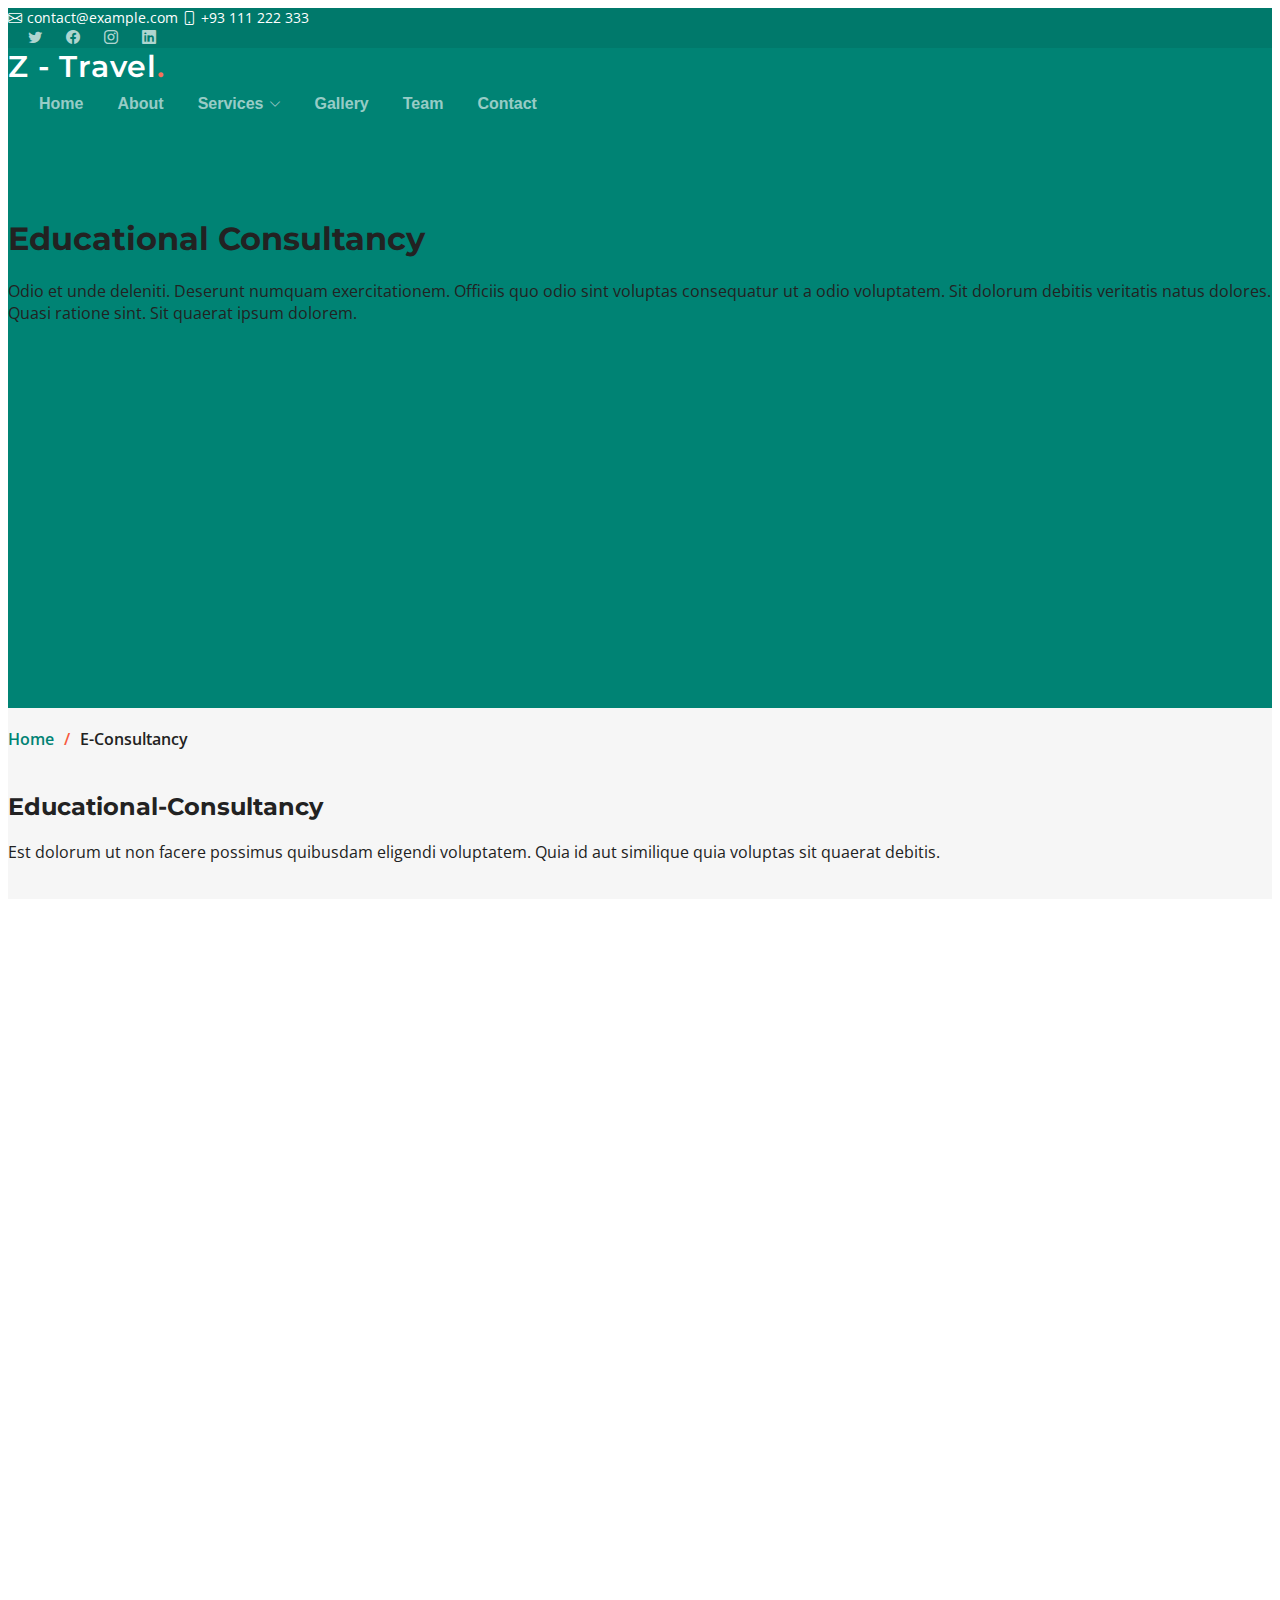
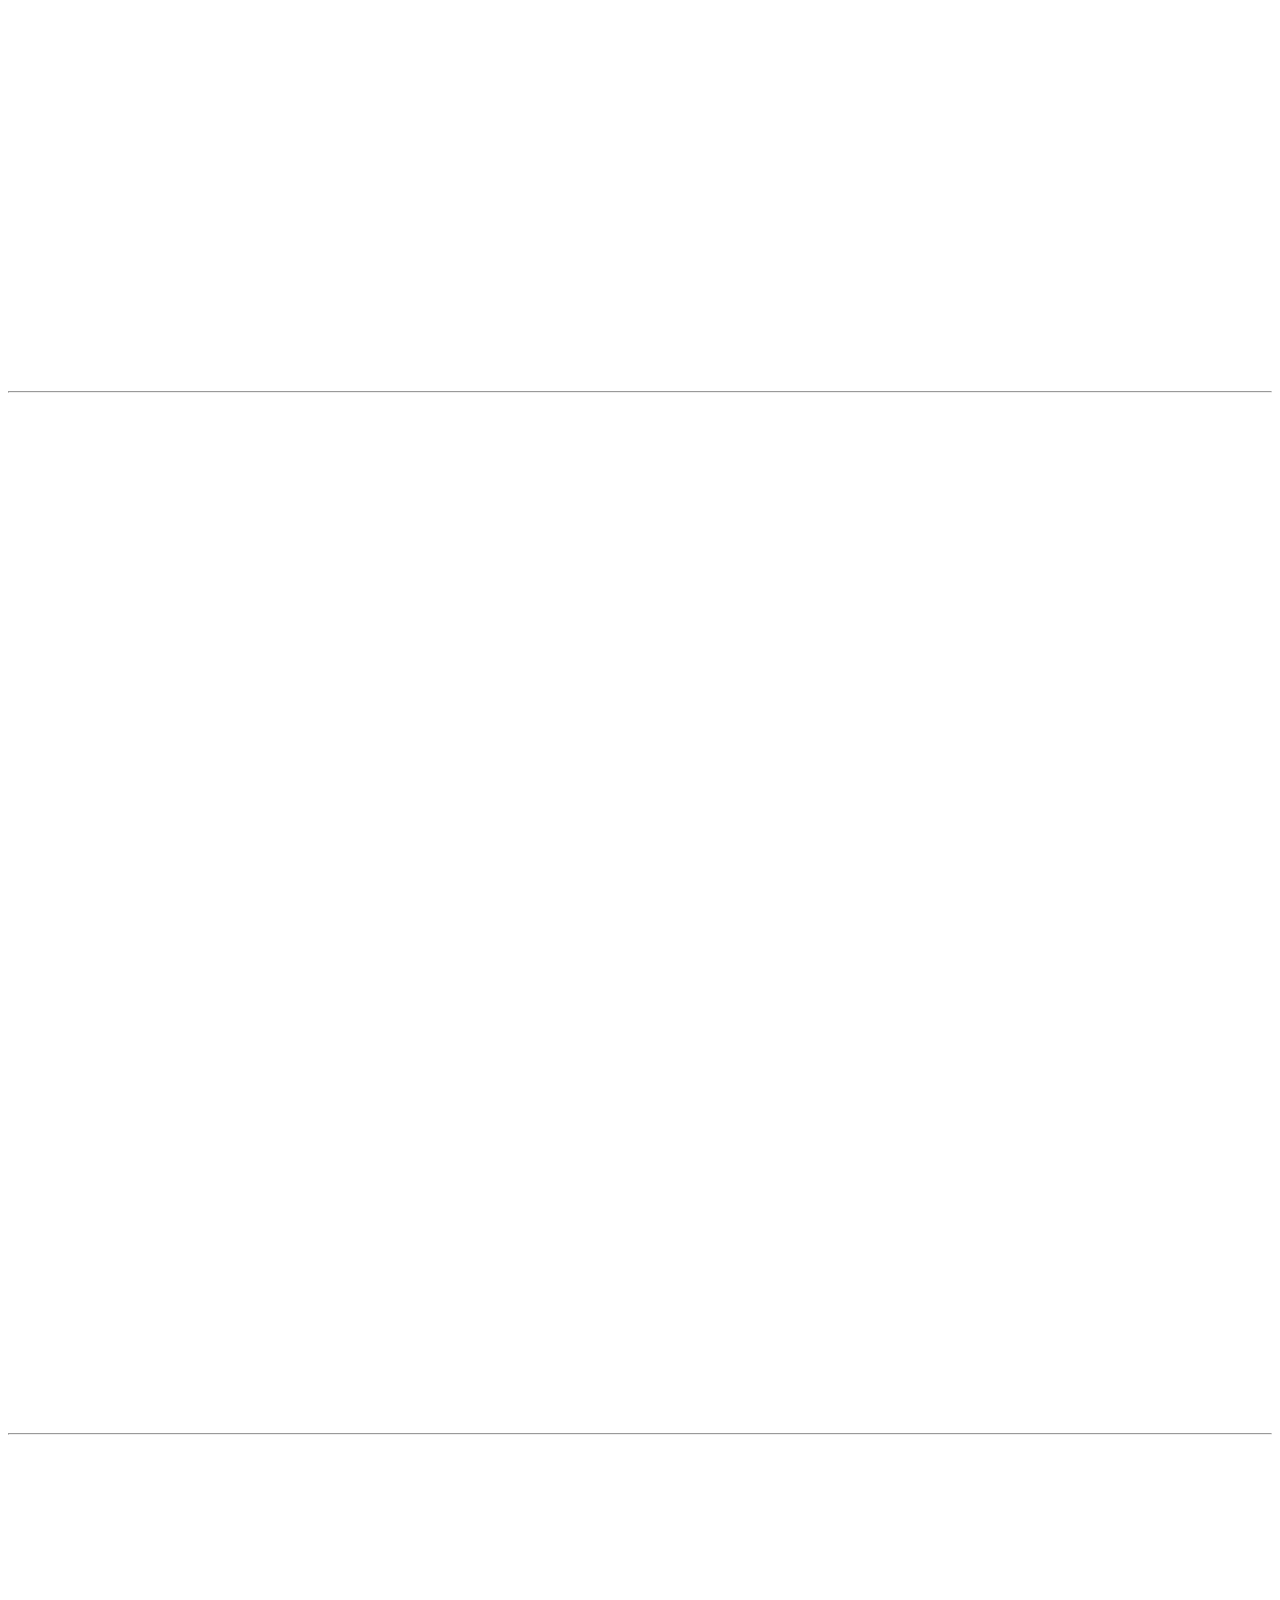
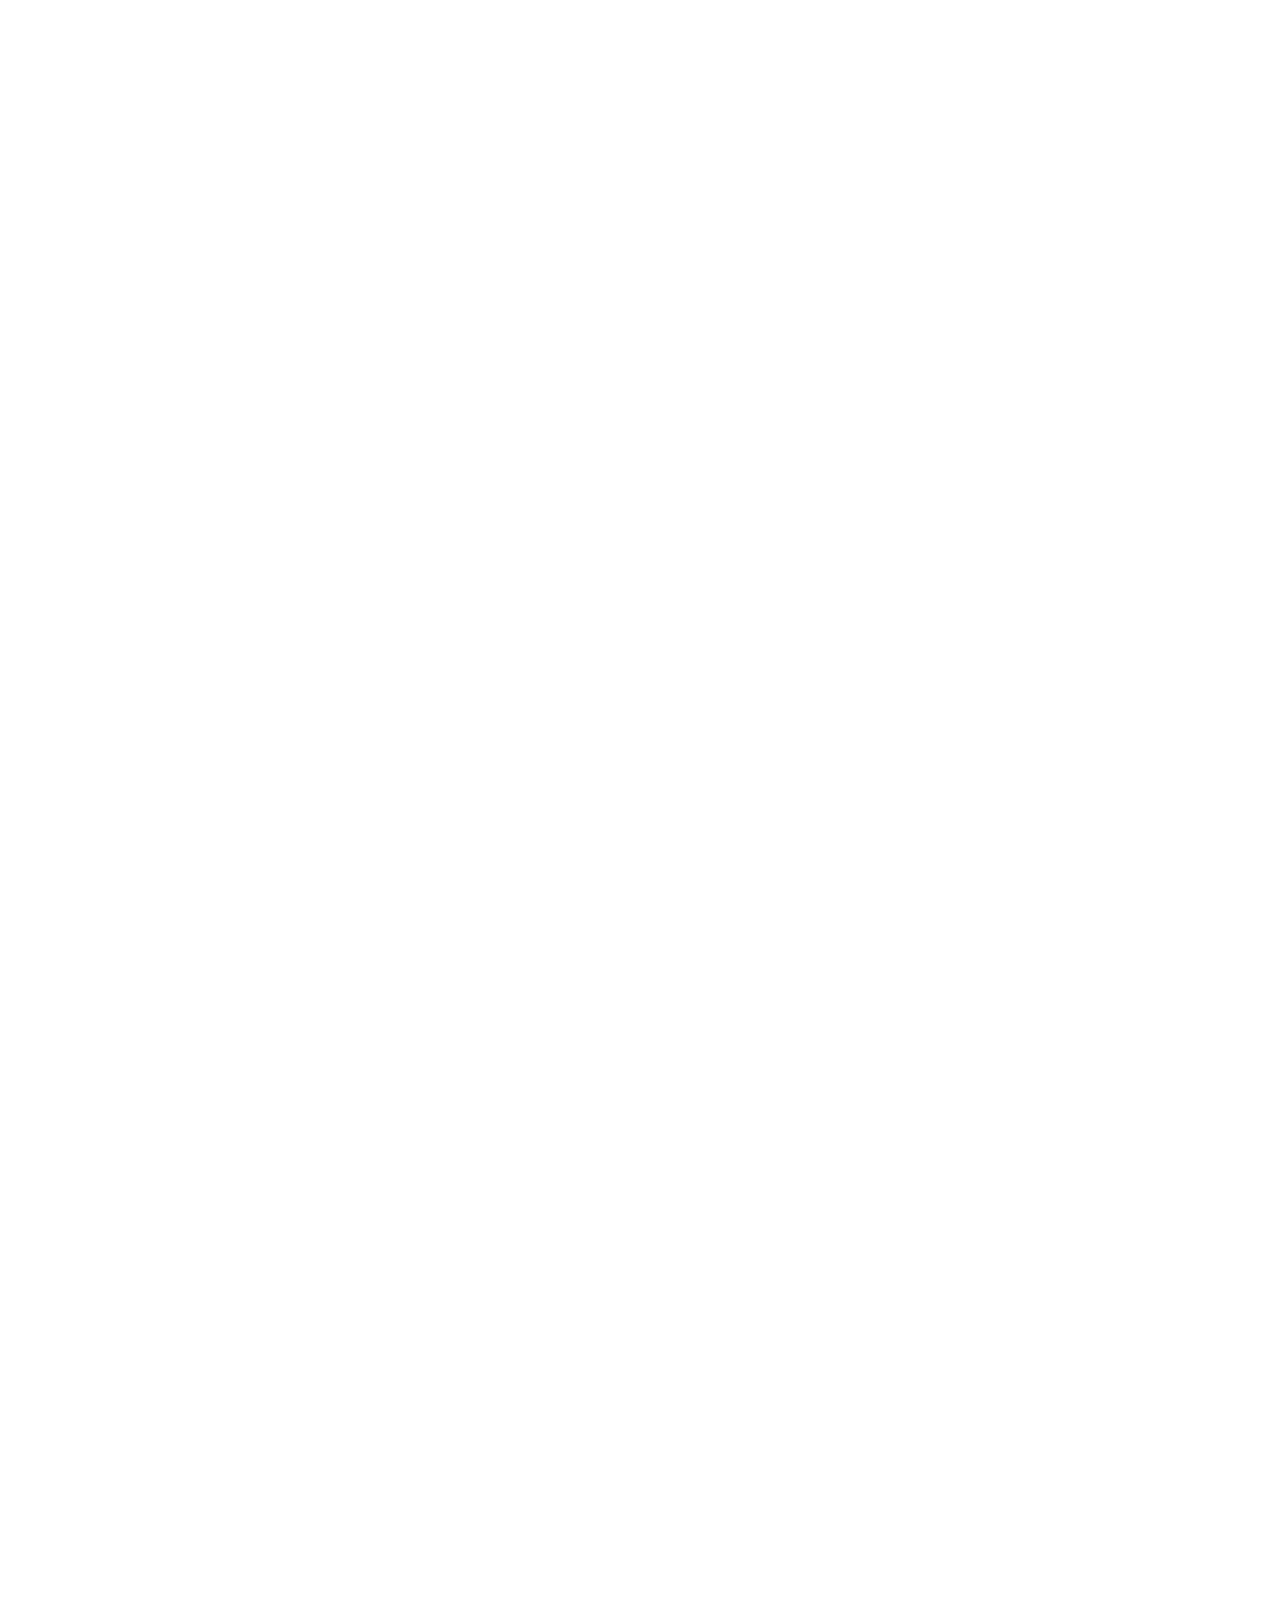
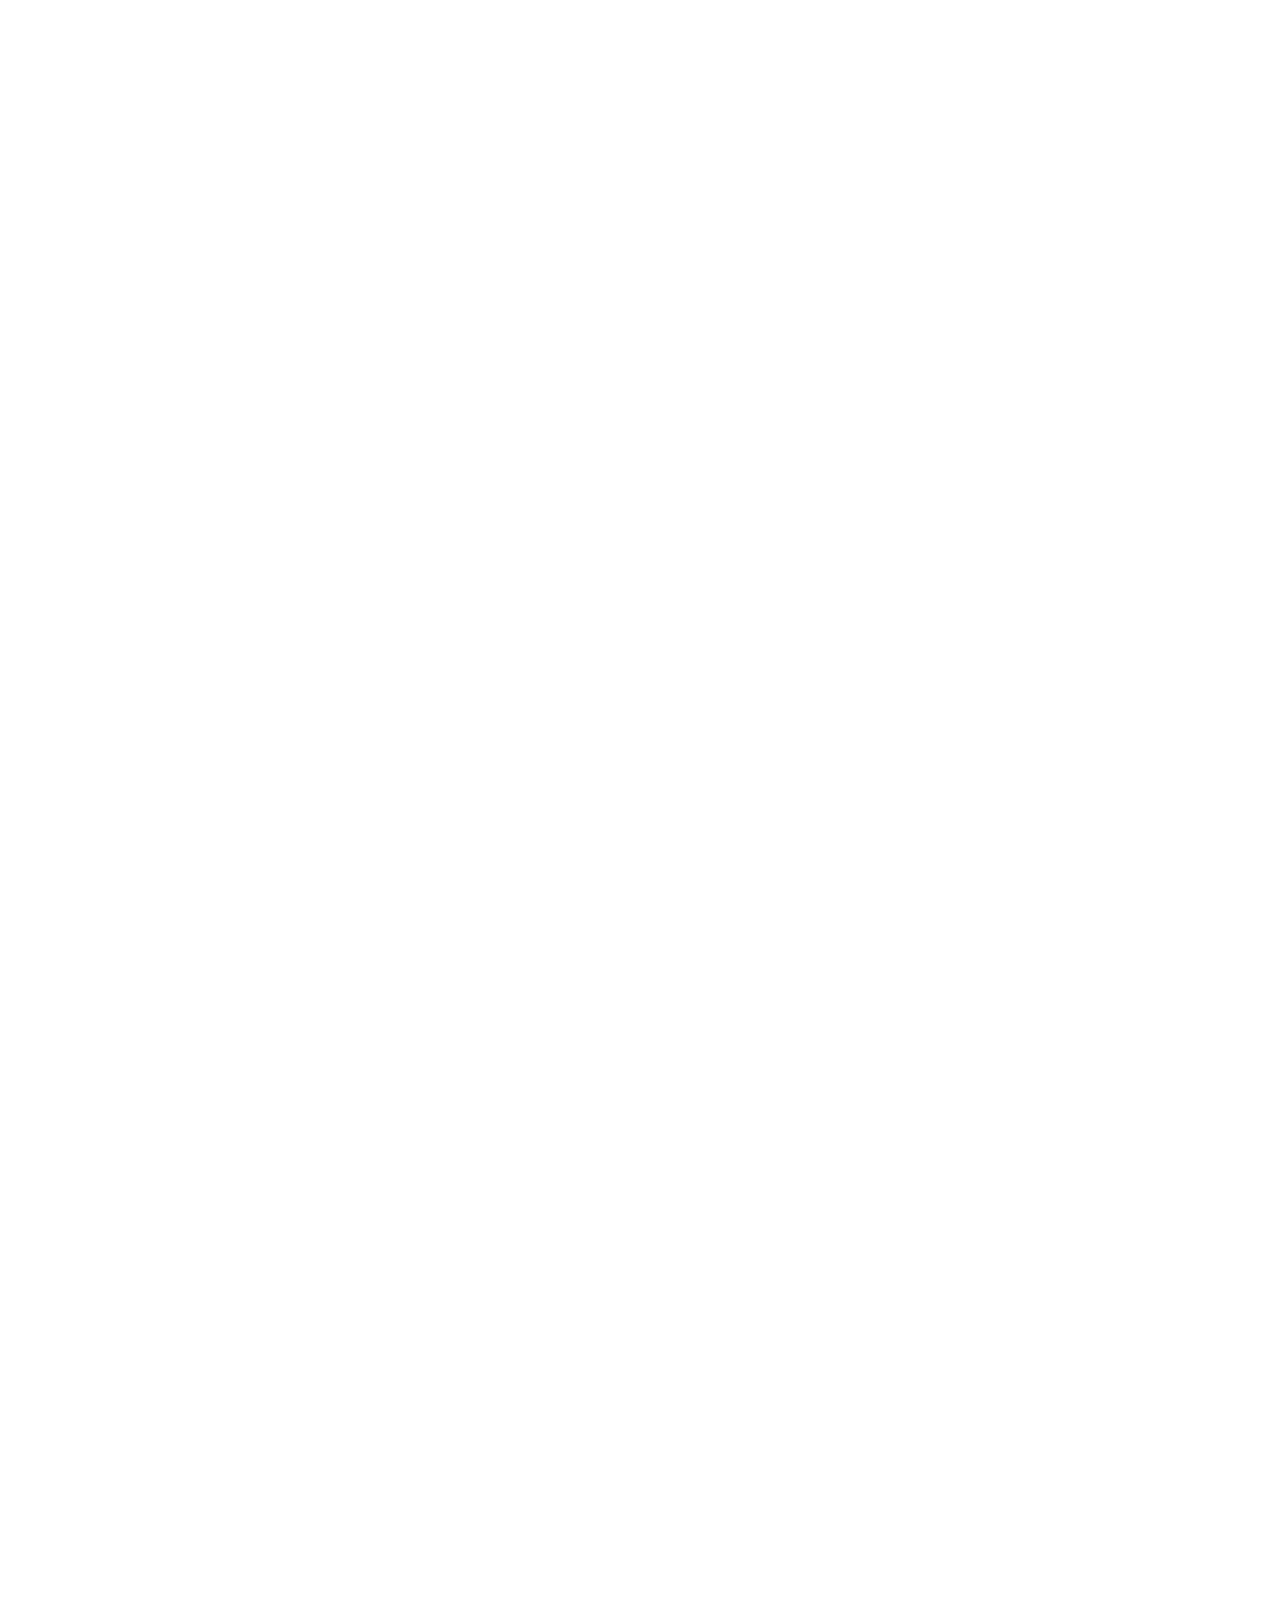
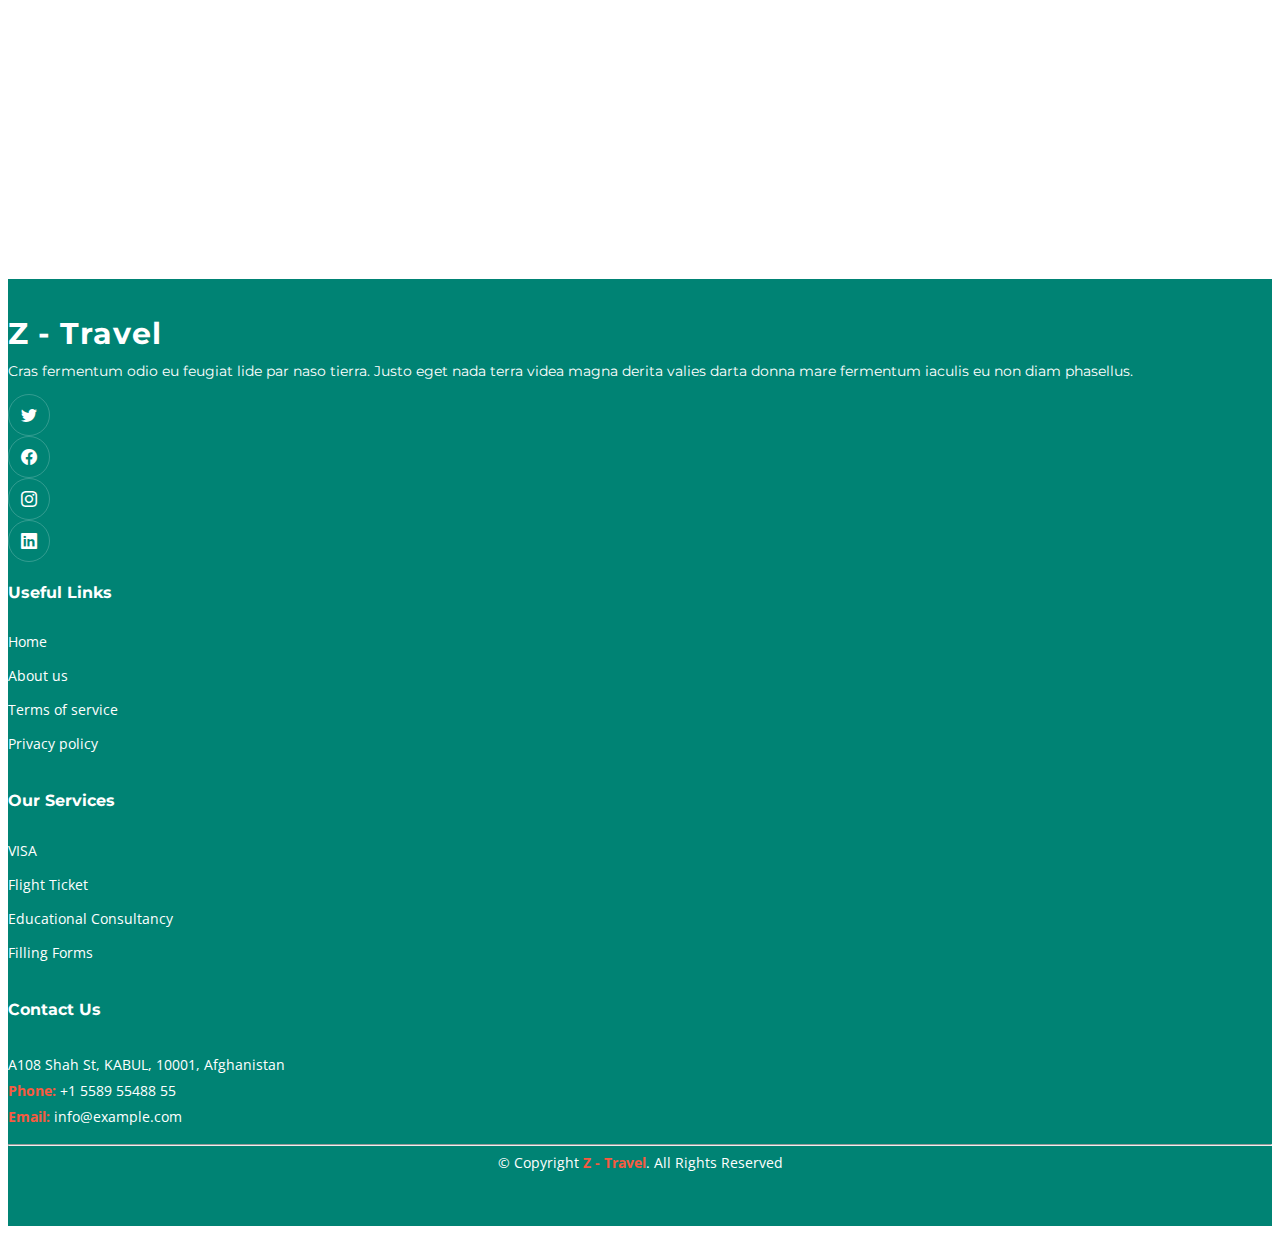
==== commit cdf792ad: "Update consultancy.html" ====
--- a/consultancy.html
+++ b/consultancy.html
@@ -76,6 +76,15 @@
                 class="bi bi-chevron-down dropdown-indicator"></i></a>
             <ul>
               <li><a href="visa.html">VISA</a></li>
+              <!-- <li class="dropdown"><a href="#"><span>Deep Drop Down</span> <i class="bi bi-chevron-down dropdown-indicator"></i></a>
+                <ul>
+                  <li><a href="#">Deep Drop Down 1</a></li>
+                  <li><a href="#">Deep Drop Down 2</a></li>
+                  <li><a href="#">Deep Drop Down 3</a></li>
+                  <li><a href="#">Deep Drop Down 4</a></li>
+                  <li><a href="#">Deep Drop Down 5</a></li>
+                </ul>
+              </li> -->
               <li><a href="flight.html">F-Ticket</a></li>
               <li><a href="#">E-Consultancy</a></li>
               <li><a href="form.html">Fill-Form</a></li>
@@ -98,83 +107,40 @@
 
     <!-- ======= Breadcrumbs ======= -->
     <div class="breadcrumbs">
-      <div class="page-header d-flex align-items-center"
-        style="background-image: url('assets/img/visa/Banner-3res.jpg');">
+      <div class="page-header d-flex align-items-center text-white" style="background-image: url('');">
+        <div class="container position-relative">
+          <div class="row d-flex justify-content-center">
+            <div class="col-lg-12 text-center abc">
+              <h1>Educational Consultancy</h1>
+              <p>Odio et unde deleniti. Deserunt numquam exercitationem. Officiis quo odio sint voluptas consequatur ut a odio voluptatem. Sit dolorum debitis veritatis natus dolores. Quasi ratione sint. Sit quaerat ipsum dolorem.</p>
+            </div>
+          </div>
+        </div>
       </div>
       <nav>
         <div class="container">
           <ol>
             <li><a href="index.html">Home</a></li>
-            <li>E - Consultancy</li>
+            <li>E-Consultancy</li>
           </ol>
+          <br>
+          <h2>Educational-Consultancy</h2>
+          <p>Est dolorum ut non facere possimus quibusdam eligendi voluptatem. Quia id aut similique quia voluptas sit
+            quaerat debitis. </p>
         </div>
       </nav>
-      <div class="container">
-        <h2>Educational Consultancy</h2>
-        <p>Est dolorum ut non facere possimus quibusdam eligendi voluptatem. Quia id aut similique quia voluptas sit
-          quaerat debitis. Rerum omnis ipsam aperiam consequatur laboriosam nemo harum praesentium. </p>
-      </div>
     </div><!-- End Breadcrumbs -->
-
 
     <!-- ======= Consultancy Intro Section ======= -->
     <section id="consultancy-intro" class="consultancy-intro">
       <div class="container">
-
         <div class="row">
           <div class="col-lg-6 order-1 order-lg-2">
-            <img src="intro.jpg" class="img-fluid" alt="">
+            <img src="intro.jpg" class="img-fluid" alt=""  data-aos="fade-up" data-aos-delay="100">
           </div>
           <div class="col-lg-6 pt-4 pt-lg-0 order-2 order-lg-1 content">
-            <h3>TITLE provident quasi corporis voluptates sit assumenda.</h3>
-            <p class="fst-italic">
-              Lorem ipsum dolor sit amet, consectetur adipiscing elit, sed do eiusmod tempor incididunt ut labore et
-              dolore
-              magna aliqua.
-            </p>
-
-            <p>
-              Ullamco laboris nisi ut aliquip ex ea commodo consequat. Duis aute irure dolor in reprehenderit in
-              voluptate
-              velit esse cillum dolore eu fugiat nulla pariatur. Excepteur sint occaecat cupidatat non proident, sunt in
-              culpa qui officia deserunt mollit anim id est laborum
-
-            </p>
-          </div>
-        </div>
-
-        <hr>
-
-        <div class="row">
-          <div class="col-lg-6 order-1 order-lg-2">
-            <img src="about-2.jpg" class="img-fluid" alt="">
-          </div>
-          <div class="col-lg-6 pt-4 pt-lg-0 order-1 order-lg-2 content">
-            <h3>TITLE provident quasi corporis voluptates sit assumenda.</h3>
-            <p class="fst-italic">
-              Lorem ipsum dolor sit amet, consectetur adipiscing elit, sed do eiusmod tempor incididunt ut labore et
-              dolore
-              magna aliqua.
-            </p>
-            <p>
-              Ullamco laboris nisi ut aliquip ex ea commodo consequat. Duis aute irure dolor in reprehenderit in
-              voluptate
-              velit esse cillum dolore eu fugiat nulla pariatur. Excepteur sint occaecat cupidatat non proident, sunt in
-              culpa qui officia deserunt mollit anim id est laborum
-
-            </p>
-          </div>
-        </div>
-
-        <hr>
-
-        <div class="row">
-          <div class="col-lg-6 order-1 order-lg-2">
-            <img src="about.jpg" class="img-fluid" alt="">
-          </div>
-          <div class="col-lg-6 pt-4 pt-lg-0 order-2 order-lg-1 content">
-            <h3>TITLE provident quasi corporis voluptates sit assumenda.</h3>
-            <p class="fst-italic">
+            <h3  data-aos="fade-up" data-aos-delay="100">TITLE provident quasi corporis voluptates sit assumenda.</h3>
+            <p class="fst-italic"  data-aos="fade-up" data-aos-delay="100">
               Lorem ipsum dolor sit amet, consectetur adipiscing elit, sed do eiusmod tempor incididunt ut labore et
               dolore
               magna aliqua.
@@ -184,7 +150,7 @@
               <li><i class="bi bi-check-circled"></i> Duis aute irure dolor in reprehenderit in voluptate velit.</li>
               <li><i class="bi bi-check-circled"></i> Ullamco laboris nisi ut aliquip ex ea commodo consequat. Duis aute irure dolor in reprehenderit in voluptate trideta storacalaperda mastiro dolore eu fugiat nulla pariatur.</li>
             </ul> -->
-            <p>
+            <p  data-aos="fade-up" data-aos-delay="100">
               Ullamco laboris nisi ut aliquip ex ea commodo consequat. Duis aute irure dolor in reprehenderit in
               voluptate
               velit esse cillum dolore eu fugiat nulla pariatur. Excepteur sint occaecat cupidatat non proident, sunt in
@@ -194,16 +160,71 @@
           </div>
         </div>
 
+        <hr>
+
+        <div class="row">
+          <div class="col-lg-6 order-1 order-lg-2">
+            <img src="about-2.jpg" class="img-fluid" alt=""  data-aos="fade-up" data-aos-delay="100">
+          </div>
+          <div class="col-lg-6 pt-4 pt-lg-0 order-1 order-lg-2 content">
+            <h3  data-aos="fade-up" data-aos-delay="100">TITLE provident quasi corporis voluptates sit assumenda.</h3>
+            <p class="fst-italic"  data-aos="fade-up" data-aos-delay="100">
+              Lorem ipsum dolor sit amet, consectetur adipiscing elit, sed do eiusmod tempor incididunt ut labore et
+              dolore
+              magna aliqua.
+            </p>
+            <!-- <ul>
+              <li><i class="bi bi-check-circled"></i> Ullamco laboris nisi ut aliquip ex ea commodo consequat.</li>
+              <li><i class="bi bi-check-circled"></i> Duis aute irure dolor in reprehenderit in voluptate velit.</li>
+              <li><i class="bi bi-check-circled"></i> Ullamco laboris nisi ut aliquip ex ea commodo consequat. Duis aute irure dolor in reprehenderit in voluptate trideta storacalaperda mastiro dolore eu fugiat nulla pariatur.</li>
+            </ul> -->
+            <p  data-aos="fade-up" data-aos-delay="100">
+              Ullamco laboris nisi ut aliquip ex ea commodo consequat. Duis aute irure dolor in reprehenderit in
+              voluptate
+              velit esse cillum dolore eu fugiat nulla pariatur. Excepteur sint occaecat cupidatat non proident, sunt in
+              culpa qui officia deserunt mollit anim id est laborum
+
+            </p>
+          </div>
+        </div>
+
+        <hr>
+
+        <div class="row">
+          <div class="col-lg-6 order-1 order-lg-2">
+            <img src="about.jpg" class="img-fluid" alt=""  data-aos="fade-up" data-aos-delay="100">
+          </div>
+          <div class="col-lg-6 pt-4 pt-lg-0 order-2 order-lg-1 content">
+            <h3  data-aos="fade-up" data-aos-delay="100">TITLE provident quasi corporis voluptates sit assumenda.</h3>
+            <p class="fst-italic"  data-aos="fade-up" data-aos-delay="100">
+              Lorem ipsum dolor sit amet, consectetur adipiscing elit, sed do eiusmod tempor incididunt ut labore et
+              dolore
+              magna aliqua.
+            </p>
+            <!-- <ul>
+              <li><i class="bi bi-check-circled"></i> Ullamco laboris nisi ut aliquip ex ea commodo consequat.</li>
+              <li><i class="bi bi-check-circled"></i> Duis aute irure dolor in reprehenderit in voluptate velit.</li>
+              <li><i class="bi bi-check-circled"></i> Ullamco laboris nisi ut aliquip ex ea commodo consequat. Duis aute irure dolor in reprehenderit in voluptate trideta storacalaperda mastiro dolore eu fugiat nulla pariatur.</li>
+            </ul> -->
+            <p  data-aos="fade-up" data-aos-delay="100">
+              Ullamco laboris nisi ut aliquip ex ea commodo consequat. Duis aute irure dolor in reprehenderit in
+              voluptate
+              velit esse cillum dolore eu fugiat nulla pariatur. Excepteur sint occaecat cupidatat non proident, sunt in
+              culpa qui officia deserunt mollit anim id est laborum
+
+            </p>
+          </div>
+        </div>
+
       </div>
     </section><!-- End Story Intro Section -->
-
 
     <!-- ======= Our Team Section ======= -->
     <section id="team" class="team">
       <div class="container" data-aos="fade-up">
 
         <div class="section-header">
-          <h2>OUR Consultants</h2>
+          <h3>OUR Consultants</h3>
           <p>Nulla dolorum nulla nesciunt rerum facere sed ut inventore quam porro nihil id ratione ea sunt quis dolorem
             dolore earum</p>
         </div>
@@ -260,7 +281,6 @@
   </main>
   <!-- End #main -->
 
-
   <!-- ======= Footer ======= -->
   <footer id="footer" class="footer">
 
@@ -303,9 +323,8 @@
         <div class="col-lg-3 col-md-12 footer-contact text-center text-md-start">
           <h4>Contact Us</h4>
           <p>
-            A108 Shah St <br>
-            KABUL, 10001<br>
-            Afghanistan <br>
+            A108 Shah St, KABUL, 10001, Afghanistan
+            <br> 
             <strong>Phone:</strong> +1 5589 55488 55<br>
             <strong>Email:</strong> info@example.com<br>
           </p>
--- a/main.css
+++ b/main.css
@@ -192,40 +192,6 @@
   bottom: 15px;
 }
 
-/*--------------------------------------------------------------
-# Preloader
---------------------------------------------------------------*/
-/* #preloader {
-  position: fixed;
-  inset: 0;
-  z-index: 999999;
-  overflow: hidden;
-  background: #fff;
-  transition: all 0.6s ease-out;
-}
-
-#preloader:before {
-  content: "";
-  position: fixed;
-  top: calc(50% - 30px);
-  left: calc(50% - 30px);
-  border: 6px solid #fff;
-  border-color: var(--color-primary) transparent var(--color-primary) transparent;
-  border-radius: 50%;
-  width: 60px;
-  height: 60px;
-  animation: animate-preloader 1.5s linear infinite;
-}
-
-@keyframes animate-preloader {
-  0% {
-    transform: rotate(0deg);
-  }
-
-  100% {
-    transform: rotate(360deg);
-  }
-} */
 
 /*--------------------------------------------------------------
 # Disable aos animation delay on mobile devices
@@ -918,126 +884,6 @@
 }
 
 /*-------------------------------------------------------------------------------------------------------
-# Call To Action Section
------------------------------------------------------------------------------------------------x`--------*/
-/* .call-to-action .container {
-  background: linear-gradient(rgba(0, 0, 0, 0.5), rgba(0, 0, 0, 0.5)), url("../img/cta-bg.jpg") center center;
-  background-size: cover;
-  padding: 100px 60px;
-  border-radius: 15px;
-  overflow: hidden;
-}
-
-.call-to-action h3 {
-  color: #fff;
-  font-size: 28px;
-  font-weight: 700;
-  margin-bottom: 20px;
-}
-
-.call-to-action p {
-  color: #fff;
-  margin-bottom: 20px;
-}
-
-.call-to-action .play-btn {
-  width: 94px;
-  height: 94px;
-  margin-bottom: 20px;
-  background: radial-gradient(var(--color-primary) 50%, rgba(0, 131, 116, 0.4) 52%);
-  border-radius: 50%;
-  display: inline-block;
-  position: relative;
-  overflow: hidden;
-}
-
-.call-to-action .play-btn:before {
-  content: "";
-  position: absolute;
-  width: 120px;
-  height: 120px;
-  animation-delay: 0s;
-  animation: pulsate-btn 2s;
-  animation-direction: forwards;
-  animation-iteration-count: infinite;
-  animation-timing-function: steps;
-  opacity: 1;
-  border-radius: 50%;
-  border: 5px solid rgba(0, 131, 116, 0.7);
-  top: -15%;
-  left: -15%;
-  background: rgba(198, 16, 0, 0);
-}
-
-.call-to-action .play-btn:after {
-  content: "";
-  position: absolute;
-  left: 50%;
-  top: 50%;
-  transform: translateX(-40%) translateY(-50%);
-  width: 0;
-  height: 0;
-  border-top: 10px solid transparent;
-  border-bottom: 10px solid transparent;
-  border-left: 15px solid #fff;
-  z-index: 100;
-  transition: all 400ms cubic-bezier(0.55, 0.055, 0.675, 0.19);
-}
-
-.call-to-action .play-btn:hover:before {
-  content: "";
-  position: absolute;
-  left: 50%;
-  top: 50%;
-  transform: translateX(-40%) translateY(-50%);
-  width: 0;
-  height: 0;
-  border: none;
-  border-top: 10px solid transparent;
-  border-bottom: 10px solid transparent;
-  border-left: 15px solid #fff;
-  z-index: 200;
-  animation: none;
-  border-radius: 0;
-}
-
-.call-to-action .play-btn:hover:after {
-  border-left: 15px solid var(--color-primary);
-  transform: scale(20);
-}
-
-.call-to-action .cta-btn {
-  font-family: var(--font-primary);
-  font-weight: 500;
-  font-size: 16px;
-  letter-spacing: 1px;
-  display: inline-block;
-  padding: 12px 48px;
-  border-radius: 50px;
-  transition: 0.5s;
-  margin: 10px;
-  border: 2px solid #fff;
-  color: #fff;
-}
-
-.call-to-action .cta-btn:hover {
-  background: var(--color-primary);
-  border: 2px solid var(--color-primary);
-}
-
-@keyframes pulsate-btn {
-  0% {
-    transform: scale(0.6, 0.6);
-    opacity: 1;
-  }
-
-  100% {
-    transform: scale(1, 1);
-    opacity: 0;
-  }
-} */
-
-/*-------------------------------------------------------------------------------------------------------
 # Our Services Section
 -------------------------------------------------------------------------------------------------------*/
 .services {
@@ -1181,10 +1027,50 @@
 .visa .card:hover .card-body .card-title a {
   color: #5fcf80;
 }
+
+/*--------------------------------------------------------------
+# trusted airlines Section
+--------------------------------------------------------------*/
+.trustedairline {
+  padding: 40px 0;
+  
+}
+
+.trustedairline .swiper {
+  padding: 10px 10px;
+}
+
+.trustedairline .swiper-slide img {
+  transition: 0.3s;
+}
+
+.trustedairline .swiper-slide img:hover {
+  transform: scale(1.6);
+  cursor:grab;
+}
+
+.trustedairline .swiper-pagination {
+  margin-top: 40px;
+  position: relative;
+}
+
+.trustedairline .swiper-pagination .swiper-pagination-bullet {
+  width: 12px;
+  height: 12px;
+  background-color: #fff;
+  opacity: 1;
+  background-color: #ddd;
+}
+
+.trustedairline .swiper-pagination .swiper-pagination-bullet-active {
+  background-color: var(--color-primary);
+}
+
+
 /* Flight Section
 ------------------------------------------------------------------------------------------------*/
 #flight {
-  background: url("../img/about-bg.jpg") center top no-repeat fixed;
+  /* background: url("../img/about-bg.jpg") center top no-repeat fixed; */
   background-size: cover;
   padding: 60px 0 40px 0;
   position: relative;
@@ -1278,42 +1164,6 @@
   padding: 0 20px 20px 20px;
 }
 
-/*--------------------------------------------------------------
-# Clients Section
---------------------------------------------------------------*/
-/* .trustedairline{
-  padding: 40px 0;
-}
-
-.trustedairline .swiper {
-  padding: 10px 10px;
-}
-
-.trustedairline .swiper-slide img {
-  transition: 0.3s;
-}
-
-.trustedairline .swiper-slide img:hover {
-  transform: scale(1.6);
-}
-
-.trustedairline .swiper-pagination {
-  margin-top: 40px;
-  position: relative;
-}
-
-.trustedairline .swiper-pagination .swiper-pagination-bullet {
-  width: 12px;
-  height: 12px;
-  background-color: #fff;
-  opacity: 1;
-  background-color: #ddd;
-}
-
-.trustedairline .swiper-pagination .swiper-pagination-bullet-active {
-  background-color: var(--color-primary);
-} */
-
 
 
 /*----------------------------------------------------------------------------------------------------
@@ -1873,10 +1723,8 @@
   color: #fff;
 }
 .footer strong{
-  color: var(--color-default);
-}
-
-
+  color: var(--color-secondary);
+}
 
 @media (max-width: 768px) {
 
@@ -1894,6 +1742,17 @@
     margin-top: -25px;
     margin-bottom: -3px;
   }
+
+  .breadcrumbs .abc{
+    margin-top: -100px;
+    margin-bottom: -200px;
+    font-size: small;
+  }
+  .breadcrumbs p{
+    font-size: small;
+    margin-bottom: -10px;
+  }
+
   #visa .card .card-body .card-text {
     padding: 0px;
     margin-top: -15px;
@@ -1901,6 +1760,93 @@
     font-size: small;
     
   }
+
+  .trustedairline .swiper-slide img{
+    width: 80%;
+  }
+  .trustedairline .clients-slider{
+    margin-top: -50px;
+  }
+  
+  #flight .section-header p{
+    font-size: small;
+  }
+  #footer .container .social-links {
+    margin-bottom: 10px;
+    padding-left: 50px;
+  }
+  #footer .container .footer-contact p{
+    text-align: left;
+  }
+  #consultancy-intro .container .content h3{
+    font-size: medium;
+  }
+  #consultancy-intro .container .content p{
+    font-size: small;
+  }
+  #team .container .section-header h2{
+    font-size:medium;
+  }
+  #team .container .section-header p{
+    font-size:small;
+  }
+  #form .container .section-header h2 {
+    font-size: large;
+  }
+  #form .container .section-header p{
+    font-size: small;
+  }
+  #form .container .row .card-body h4{
+    font-size: medium;
+  }
+  #form .container .row .card-body p{
+    font-size: small;
+  }
+
+  /*Inded.html Section------------------------------------------------------------------------------------------*/
+  #hero .container .row h2{
+    font-size:x-large;
+  }
+  #hero .container .row p{
+    font-size: medium;
+  }
+  #hero .container .row a.btn-get-started{
+   padding: 20px;
+  }
+  #about .container .section-header h2{
+    font-size:x-large;
+  }
+
+  #about .container .section-header p{
+    font-size: medium;
+  }
+  #about .container .row p, li{
+    font-size: small;
+  }
+  #services .container h2 {
+    font-size: x-large;
+  }
+  #services .container,
+  #testimonials .container, 
+  #gallery .container,
+  #contact .container 
+  p {
+    font-size: small;
+  }
+  #testimonials .container h2 {
+    font-size: x-large;
+  }
+  #gallery .container h2 {
+    font-size: x-large;
+  }
+  
+  #contact .container h2{
+    font-size: x-large;
+  }
+  #contact .container h4{
+    font-size: medium;
+  }
+
 } 
 
 
